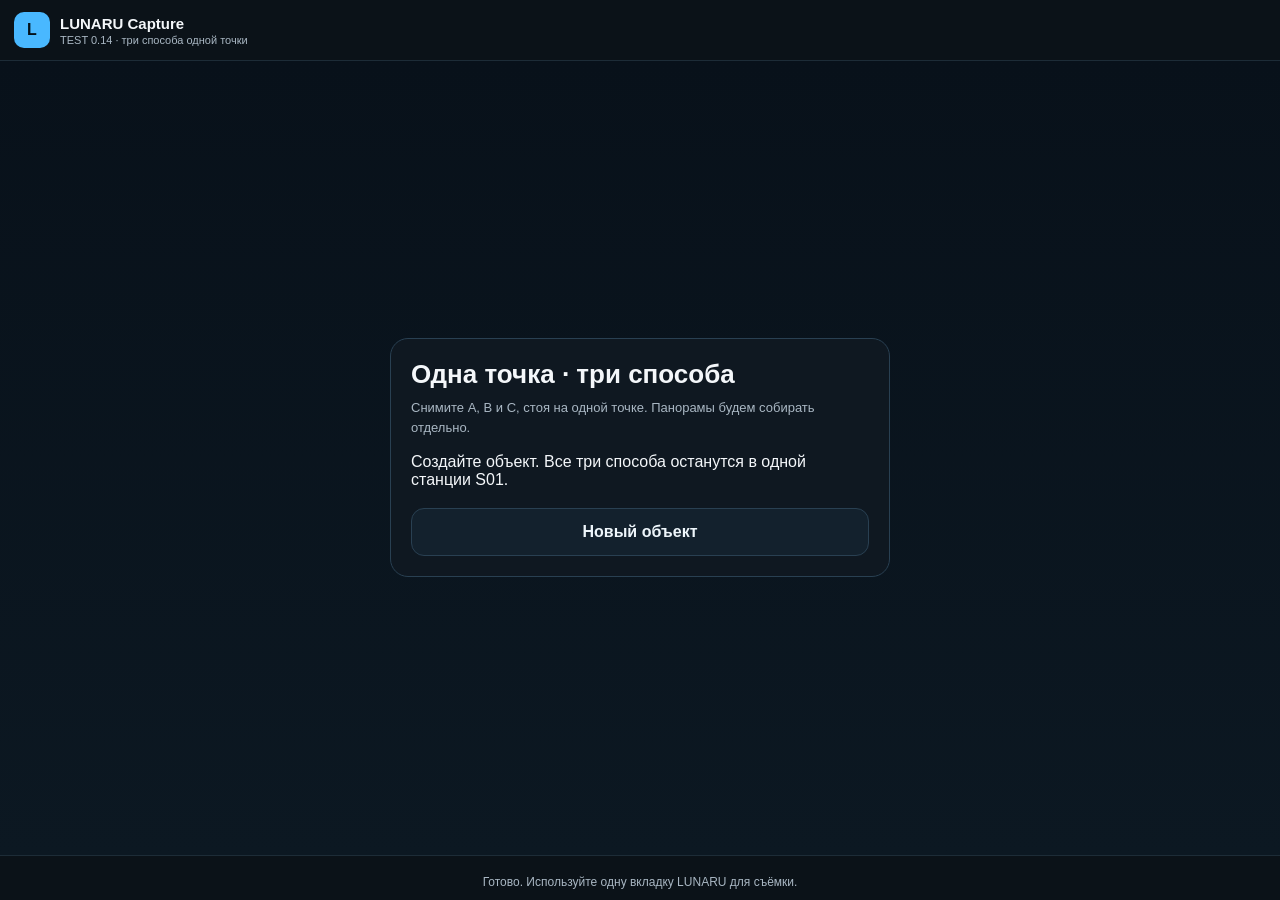
==== abc/index.html @ 3d8d5c0d "Add isolated TEST 0.14 A/B/C capture with durable originals and ZIP export Preserve the existing Cap" ====
<!doctype html><html lang="ru"><head><meta charset="utf-8"><meta name="viewport" content="width=device-width,initial-scale=1,viewport-fit=cover,user-scalable=no"><title>LUNARU Capture · TEST 0.14 · A/B/C</title><style>
:root{--bg:#05090d;--panel:#0f1821;--line:#294052;--text:#f4f7fa;--muted:#a9b7c3;--accent:#49b8ff;--ok:#59e39a}*{box-sizing:border-box}html,body{margin:0;height:100%;background:var(--bg);color:var(--text);font-family:-apple-system,BlinkMacSystemFont,"Segoe UI",Arial,sans-serif}body{overflow:hidden}button,input{font:inherit}#app{height:100%;display:grid;grid-template-rows:auto 1fr auto}header{display:flex;align-items:center;gap:10px;padding:12px 14px;background:#0b1218;border-bottom:1px solid #1d2c37}.logo{width:36px;height:36px;border-radius:10px;background:var(--accent);color:#041018;display:grid;place-items:center;font-weight:900}.brand b{display:block;font-size:15px}.brand span{display:block;font-size:11px;color:var(--muted);margin-top:2px}main{position:relative;background:#000;min-height:0}video{width:100%;height:100%;object-fit:cover;background:#000}.screen{position:absolute;inset:0;display:none;place-items:center;padding:20px;background:linear-gradient(180deg,#08111a,#0c1822);overflow:auto}.screen.active{display:grid}.card{width:min(500px,100%);background:var(--panel);border:1px solid var(--line);border-radius:18px;padding:20px}.card h1{font-size:26px;margin:0 0 8px}.card h2{font-size:20px;margin:0 0 10px}.card p{margin:0 0 16px;color:var(--muted);font-size:14px;line-height:1.45}.field{margin:12px 0}.field label{display:block;font-size:11px;color:var(--muted);margin-bottom:6px}.field input{width:100%;padding:13px 14px;border-radius:12px;border:1px solid var(--line);background:#0b141d;color:#fff;outline:none;font-weight:700}.big,.alt,.modebtn{width:100%;border-radius:13px;padding:13px 14px;font-weight:800}.big{border:0;background:var(--accent);color:#031018;font-size:17px}.alt,.modebtn{border:1px solid var(--line);background:#13212d;color:#eef6fb;margin-top:9px}.modebtn{text-align:left}.modebtn b{display:block}.modebtn span{display:block;color:var(--muted);font-size:11px;margin-top:3px}.modebtn.sel{outline:2px solid var(--accent)}.resume{border:1px solid #35556d;background:#0d1a24;border-radius:14px;padding:14px;margin:12px 0}.small{font-size:11px;color:var(--muted)}#captureUi{position:absolute;inset:0;display:none;pointer-events:none}#captureUi.active{display:block}.info{position:absolute;top:14px;left:14px;right:14px;display:flex;justify-content:space-between;gap:8px}.pill{background:rgba(7,12,17,.82);border:1px solid #33516a;border-radius:10px;padding:8px 10px;font-size:12px}.stationPill{position:absolute;top:14px;left:50%;transform:translateX(-50%)}.target{position:absolute;left:50%;top:50%;transform:translate(-50%,-50%);width:150px;height:150px;border:4px solid rgba(255,255,255,.92);border-radius:50%;box-shadow:0 0 0 1px rgba(0,0,0,.35)}.target.good{border-color:var(--ok);box-shadow:0 0 0 5px rgba(89,227,154,.2),0 0 30px rgba(89,227,154,.35)}.guide{position:absolute;left:14px;right:14px;bottom:24px;text-align:center;background:rgba(7,12,17,.84);border:1px solid #33516a;border-radius:14px;padding:12px}.guide .main{font-size:18px;font-weight:900}.guide .sub{font-size:12px;color:var(--muted);margin-top:5px}footer{padding:10px 12px calc(10px + env(safe-area-inset-bottom));background:#0b1218;border-top:1px solid #1d2c37}.actions{display:none;grid-template-columns:1fr 1fr;gap:8px}.actions.active{display:grid}.actions button{min-width:0;border:1px solid #2c4357;background:#152431;color:#eaf4fb;border-radius:10px;padding:11px 8px;font-weight:800;font-size:13px}.actions .primaryAction{background:#17384d;border-color:#3f789d}.overlayCard{position:absolute;left:12px;right:12px;top:88px;z-index:35;background:rgba(9,20,29,.96);border:1px solid #35556d;border-radius:12px;padding:9px 10px;pointer-events:auto}.overlayBtns{display:flex;gap:6px;margin-top:7px}.overlayBtns button{flex:1;border-radius:9px;padding:8px 7px;font-weight:800;font-size:12px}.stationNameLine{margin:10px 0}.stationNameLine input{width:100%;padding:11px 12px;border-radius:11px;border:1px solid var(--line);background:#0b141d;color:#fff;font-weight:700}.finishModal{display:none;position:absolute;inset:0;z-index:60;background:rgba(2,6,10,.82);place-items:center;padding:18px;pointer-events:auto}.finishModal.active{display:grid}.finishModal .box{width:min(420px,100%);background:#101b24;border:1px solid #35556d;border-radius:16px;padding:18px;text-align:center}.finishModal .box h3{margin:0 0 8px}.finishModal .box p{color:var(--muted);font-size:13px;line-height:1.45}.finishModal .box button{width:100%;margin-top:8px;border-radius:11px;padding:11px;font-weight:900}#status{font-size:11px;color:var(--muted);margin-top:8px;text-align:center;min-height:16px}#flash{position:absolute;inset:0;background:#fff;opacity:0;pointer-events:none}#flash.on{animation:f .22s ease}@keyframes f{0%{opacity:0}30%{opacity:.8}100%{opacity:0}}
</style><link rel="stylesheet" href="abc.css"></head><body><div id="app"><header><div class="logo">L</div><div class="brand"><b>LUNARU Capture</b><span>TEST 0.14 · три способа одной точки</span></div></header><main><video id="video" playsinline autoplay muted></video><canvas id="canvas" hidden></canvas>
<section id="home" class="screen active"><div class="card"><h1>Одна точка · три способа</h1><p class="small">Снимите A, B и C, стоя на одной точке. Панорамы будем собирать отдельно.</p><div id="bootStatus" role="status">Читаю сохранённые данные…</div><div id="savedObjects"></div><div id="resumeWrap" style="display:none"><div class="resume"><b>Незавершённая съёмка</b><div id="resumeText" class="small"></div></div><button id="resumeBtn" class="big">ПРОДОЛЖИТЬ СЪЁМКУ</button></div><button id="newBtn" class="alt">Новый объект</button></div></section>
<section id="newObject" class="screen"><div class="card"><h2>Новый объект</h2><div class="field"><label>Название объекта</label><input id="objectName" placeholder="Можно оставить пустым"></div><p class="small">Если название не задано, LUNARU Capture присвоит его автоматически.</p><p>Где снимаем?</p><button class="modebtn" data-mode="outdoor-gps"><b>Улица · GPS</b><span>Если координаты доступны — сохраняем автоматически</span></button><button class="modebtn" data-mode="outdoor-no-gps"><b>Улица · без GPS</b><span>Станцию можно поставить на карту позже</span></button><button class="modebtn" data-mode="indoor"><b>Помещение</b><span>GPS не требуется</span></button><button id="createBtn" class="big" disabled style="margin-top:14px">НАЧАТЬ ОБЪЕКТ</button><button id="backBtn" class="alt">Назад</button></div></section>
<section id="stationStart" class="screen"><div class="card"><h2 id="stationTitle">Станция 01</h2><p id="stationObject"></p><p id="stationMode" class="small"></p><div class="stationNameLine"><input id="stationName" placeholder="Место станции — например: Кухня (необязательно)"></div><div id="gpsLine" class="resume"></div>
<div id="compatLine" class="small" style="margin:8px 0 10px;color:#a9b7c3">Проверка камеры…</div>
<div id="methodChooser" aria-label="Способ съёмки"></div><p id="methodHelp" class="small"></p><button id="startStationBtn" class="big">НАЧАТЬ СЪЁМКУ</button><div id="storageStatus" class="small"></div><div id="exportPanel"></div><button id="changeModeBtn" class="alt">Место и GPS</button><button id="finishObjectBtn" class="alt">Завершить объект</button></div></section>


<section id="cameraReview" class="screen"><div class="card"><h2 id="reviewTitle">Камера готова</h2><p id="cameraInfo"></p><p id="photoInfo"></p><p id="sensorInfo"></p><p class="small">Стойте на той же точке. Поворачивайте телефон вокруг камеры. Объектив и зум внутри прохода не меняются.</p><button id="confirmCameraBtn" class="big">НАЧАТЬ</button><button id="cancelCameraBtn" class="alt">НАЗАД К НАБОРАМ</button></div></section><div id="captureUi">
  <div id="orientationNotice" style="display:none;position:absolute;inset:0;z-index:50;background:rgba(3,8,12,.92);place-items:center;text-align:center;padding:28px;pointer-events:none">
    <div>
      <div style="font-size:54px">↕️</div>
      <div style="font-size:22px;font-weight:900;margin-top:8px">Держите телефон вертикально</div>
      <div style="font-size:13px;color:#a9b7c3;margin-top:8px">Съёмка продолжится автоматически</div>
    </div>
  </div>

  <div style="position:absolute;top:14px;left:14px;right:14px;display:grid;grid-template-columns:1fr auto 1fr;align-items:start;gap:8px">
    <div class="pill" id="objectPill" style="justify-self:start;max-width:180px;overflow:hidden;text-overflow:ellipsis;white-space:nowrap">Объект</div>
    <div style="display:flex;flex-direction:column;align-items:center;gap:6px">
      <div class="pill" id="stationPill" style="font-weight:900">Станция 01</div>
      <div class="pill" id="gpsPill">Координаты —</div>
    </div>
    <div class="pill" id="counter" style="justify-self:end">0 / 32</div>
  </div>

  <div id="captureDetails" class="captureDetails"><span id="captureMethod"></span><span id="captureFormat"></span><span id="captureSensors"></span><span id="durableStatus"></span></div><div id="target" class="target"></div>
  <div id="directionArrow" style="position:absolute;left:50%;top:37%;transform:translate(-50%,-50%);font-size:54px;font-weight:900;text-shadow:0 2px 10px #000"></div>

  <div id="geoPrompt" class="overlayCard" style="display:none;max-width:360px;margin:0 auto;left:10px;right:10px;top:86px">
    <div id="geoPromptText" style="font-weight:900;font-size:13px">📍 Координаты появились</div>
    <div style="font-size:11px;color:#a9b7c3;margin-top:2px">Вы сейчас на улице?</div>
    <div class="overlayBtns">
      <button id="geoUseBtn" style="border:0;background:#59e39a;color:#062016">Да, использовать</button>
      <button id="geoIgnoreBtn" style="border:1px solid #35556d;background:#14222d;color:#fff">Нет</button>
    </div>
  </div>

  <div class="guide">
    <div id="guideMain" class="main">Держите телефон вертикально</div>
    <div id="guideSub" class="sub">Первое направление станет началом станции</div>
  </div>
</div>
<div id="finishStationModal" class="finishModal"><div class="box"><h3 id="finishStationTitle">Завершить станцию?</h3><p id="finishStationText"></p><button id="finishAnywayBtn" style="border:0;background:#49b8ff;color:#031018">ЗАВЕРШИТЬ И ПЕРЕЙТИ ДАЛЬШЕ</button><button id="continueStationBtn" style="border:1px solid #35556d;background:#152431;color:#fff">ДОСНЯТЬ</button></div></div><div id="flash"></div></main>
<footer><div id="actions" class="actions"><button id="retakeBtn">Переснять</button><button id="manualBtn">Снять вручную</button><button id="finishStationBtn" class="primaryAction">Завершить станцию</button><button id="modeCaptureBtn">Остановить и сохранить</button></div><div id="status" role="status" aria-live="polite">Готово к запуску</div></footer></div>
<script src="vendor/fflate.js"></script>
<script src="base-013.js"></script>
<script src="abc.js"></script>
</body></html>
---- abc/abc.css ----
.screen{align-items:start;padding:18px 14px}.card{margin:auto;flex-shrink:0}.card p,.small{font-size:13px;line-height:1.5}button{min-height:48px;touch-action:manipulation;cursor:pointer}button:disabled{opacity:.5;cursor:default}button:focus-visible,input:focus-visible{outline:3px solid #fff;outline-offset:2px}.method{display:block;width:100%;text-align:left;border:1px solid var(--line);border-radius:12px;background:#122330;color:var(--text);padding:12px;margin:8px 0}.method[aria-pressed=true]{outline:2px solid var(--accent);background:#18374b}.method b,.method span{display:block}.method span{font-size:12px;color:#c2ced7;margin-top:5px}.exportSet{border-top:1px solid var(--line);padding:12px 0;margin-top:10px}.exportSet strong,.exportSet small{display:block;overflow-wrap:anywhere}.exportSet small{color:var(--muted);line-height:1.5;margin-top:5px}.exportSet button{font-size:14px}#exportPanel{margin-bottom:16px}#storageStatus{padding:10px 0;color:#c2ced7}#status{font-size:12px;line-height:1.35;overflow-wrap:anywhere}.error{color:#ffc3a1!important}.captureDetails{position:absolute;top:92px;left:12px;right:12px;display:flex;flex-direction:column;gap:3px;background:#07111bda;border-radius:10px;padding:9px 12px;font-size:12px}.captureDetails span:first-child{font-weight:800;color:#7bd0ff}#durableStatus{color:#a9edc7}.guide{bottom:12px}.guide .sub{font-size:13px}#target{width:116px;height:116px;top:55%}#directionArrow{top:42%!important}.actions button{font-size:13px;min-height:50px}#cameraInfo{font-size:17px;color:#fff;font-weight:700}#photoInfo,#sensorInfo{border-left:3px solid var(--accent);padding-left:10px}#video{object-fit:contain}#bootStatus{margin:10px 0}#savedObjects button{text-align:left;font-weight:500}#savedObjects button b{display:block}#resumeWrap{display:none!important}#orientationNotice{pointer-events:auto!important}#geoPrompt{top:190px!important}#finishStationModal{overflow:auto}#finishStationModal .box{margin:auto}#captureUi .pill{font-size:11px;padding:7px}#cameraReview .card{max-width:540px}.reviewPreview{width:100%;height:140px;object-fit:contain;margin-bottom:12px;border-radius:10px}.downloadReady{color:#9af0bd!important}#methodHelp{margin:12px 0;color:#d0dce6}#finishObjectBtn{margin-bottom:8px}#stationName{min-height:48px}@media(max-height:700px){header{padding:7px 12px}.screen{padding:10px}.card{padding:16px}.captureDetails{top:77px;padding:6px 9px;font-size:11px}.guide{padding:8px;bottom:7px}.guide .main{font-size:16px}.guide .sub{font-size:12px}#target{width:90px;height:90px;top:56%}.actions button{min-height:46px;padding:9px 6px}footer{padding:7px 10px}.info{top:7px}}
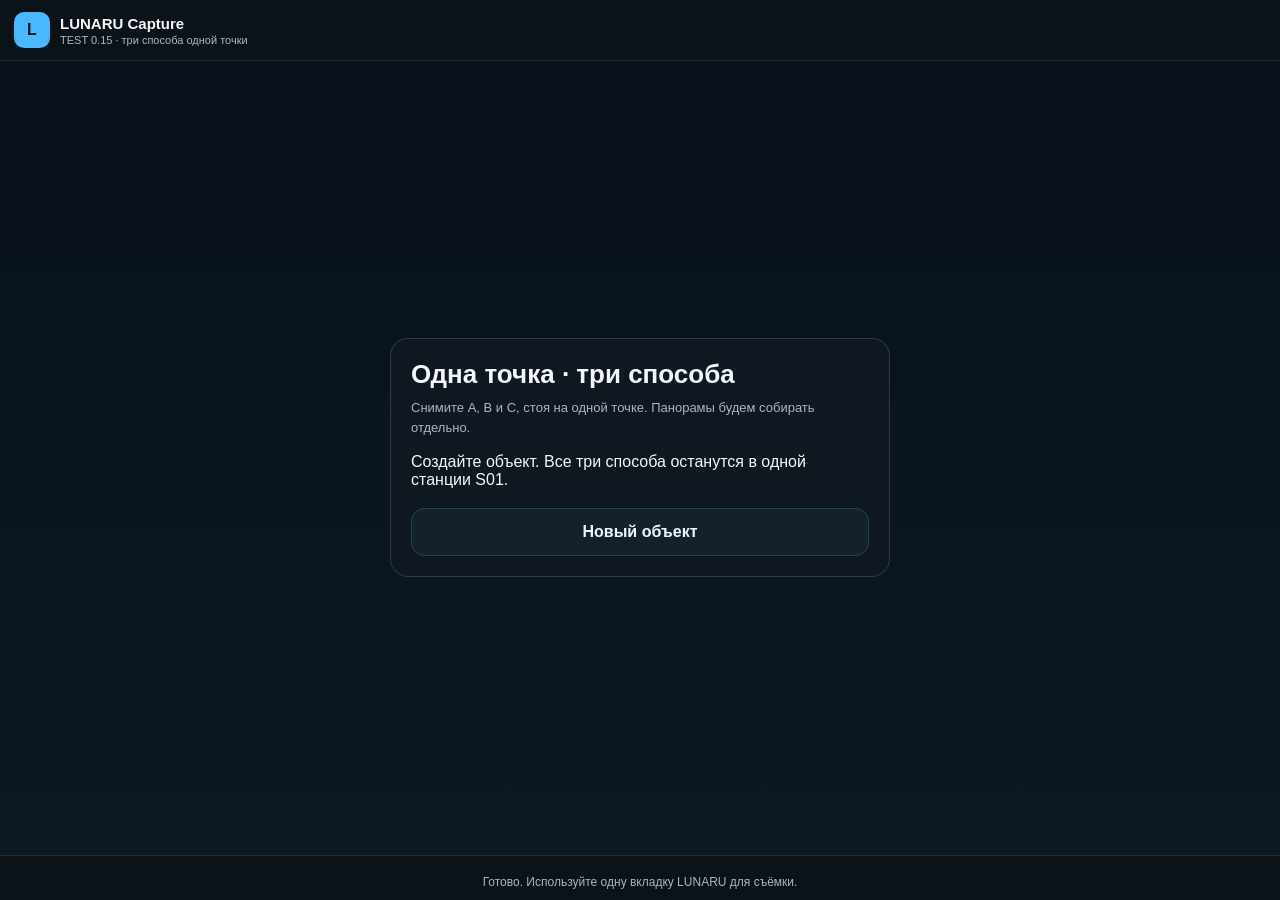
==== commit 9fc2689c: "Fix mobile recording startup and stabilize guided capture in TEST 0.15 Validate a recorded and decod" ====
--- a/abc/index.html
+++ b/abc/index.html
@@ -1,6 +1,6 @@
-<!doctype html><html lang="ru"><head><meta charset="utf-8"><meta name="viewport" content="width=device-width,initial-scale=1,viewport-fit=cover,user-scalable=no"><title>LUNARU Capture · TEST 0.14 · A/B/C</title><style>
+<!doctype html><html lang="ru"><head><meta charset="utf-8"><meta name="viewport" content="width=device-width,initial-scale=1,viewport-fit=cover,user-scalable=no"><title>LUNARU Capture · TEST 0.15 · A/B/C</title><style>
 :root{--bg:#05090d;--panel:#0f1821;--line:#294052;--text:#f4f7fa;--muted:#a9b7c3;--accent:#49b8ff;--ok:#59e39a}*{box-sizing:border-box}html,body{margin:0;height:100%;background:var(--bg);color:var(--text);font-family:-apple-system,BlinkMacSystemFont,"Segoe UI",Arial,sans-serif}body{overflow:hidden}button,input{font:inherit}#app{height:100%;display:grid;grid-template-rows:auto 1fr auto}header{display:flex;align-items:center;gap:10px;padding:12px 14px;background:#0b1218;border-bottom:1px solid #1d2c37}.logo{width:36px;height:36px;border-radius:10px;background:var(--accent);color:#041018;display:grid;place-items:center;font-weight:900}.brand b{display:block;font-size:15px}.brand span{display:block;font-size:11px;color:var(--muted);margin-top:2px}main{position:relative;background:#000;min-height:0}video{width:100%;height:100%;object-fit:cover;background:#000}.screen{position:absolute;inset:0;display:none;place-items:center;padding:20px;background:linear-gradient(180deg,#08111a,#0c1822);overflow:auto}.screen.active{display:grid}.card{width:min(500px,100%);background:var(--panel);border:1px solid var(--line);border-radius:18px;padding:20px}.card h1{font-size:26px;margin:0 0 8px}.card h2{font-size:20px;margin:0 0 10px}.card p{margin:0 0 16px;color:var(--muted);font-size:14px;line-height:1.45}.field{margin:12px 0}.field label{display:block;font-size:11px;color:var(--muted);margin-bottom:6px}.field input{width:100%;padding:13px 14px;border-radius:12px;border:1px solid var(--line);background:#0b141d;color:#fff;outline:none;font-weight:700}.big,.alt,.modebtn{width:100%;border-radius:13px;padding:13px 14px;font-weight:800}.big{border:0;background:var(--accent);color:#031018;font-size:17px}.alt,.modebtn{border:1px solid var(--line);background:#13212d;color:#eef6fb;margin-top:9px}.modebtn{text-align:left}.modebtn b{display:block}.modebtn span{display:block;color:var(--muted);font-size:11px;margin-top:3px}.modebtn.sel{outline:2px solid var(--accent)}.resume{border:1px solid #35556d;background:#0d1a24;border-radius:14px;padding:14px;margin:12px 0}.small{font-size:11px;color:var(--muted)}#captureUi{position:absolute;inset:0;display:none;pointer-events:none}#captureUi.active{display:block}.info{position:absolute;top:14px;left:14px;right:14px;display:flex;justify-content:space-between;gap:8px}.pill{background:rgba(7,12,17,.82);border:1px solid #33516a;border-radius:10px;padding:8px 10px;font-size:12px}.stationPill{position:absolute;top:14px;left:50%;transform:translateX(-50%)}.target{position:absolute;left:50%;top:50%;transform:translate(-50%,-50%);width:150px;height:150px;border:4px solid rgba(255,255,255,.92);border-radius:50%;box-shadow:0 0 0 1px rgba(0,0,0,.35)}.target.good{border-color:var(--ok);box-shadow:0 0 0 5px rgba(89,227,154,.2),0 0 30px rgba(89,227,154,.35)}.guide{position:absolute;left:14px;right:14px;bottom:24px;text-align:center;background:rgba(7,12,17,.84);border:1px solid #33516a;border-radius:14px;padding:12px}.guide .main{font-size:18px;font-weight:900}.guide .sub{font-size:12px;color:var(--muted);margin-top:5px}footer{padding:10px 12px calc(10px + env(safe-area-inset-bottom));background:#0b1218;border-top:1px solid #1d2c37}.actions{display:none;grid-template-columns:1fr 1fr;gap:8px}.actions.active{display:grid}.actions button{min-width:0;border:1px solid #2c4357;background:#152431;color:#eaf4fb;border-radius:10px;padding:11px 8px;font-weight:800;font-size:13px}.actions .primaryAction{background:#17384d;border-color:#3f789d}.overlayCard{position:absolute;left:12px;right:12px;top:88px;z-index:35;background:rgba(9,20,29,.96);border:1px solid #35556d;border-radius:12px;padding:9px 10px;pointer-events:auto}.overlayBtns{display:flex;gap:6px;margin-top:7px}.overlayBtns button{flex:1;border-radius:9px;padding:8px 7px;font-weight:800;font-size:12px}.stationNameLine{margin:10px 0}.stationNameLine input{width:100%;padding:11px 12px;border-radius:11px;border:1px solid var(--line);background:#0b141d;color:#fff;font-weight:700}.finishModal{display:none;position:absolute;inset:0;z-index:60;background:rgba(2,6,10,.82);place-items:center;padding:18px;pointer-events:auto}.finishModal.active{display:grid}.finishModal .box{width:min(420px,100%);background:#101b24;border:1px solid #35556d;border-radius:16px;padding:18px;text-align:center}.finishModal .box h3{margin:0 0 8px}.finishModal .box p{color:var(--muted);font-size:13px;line-height:1.45}.finishModal .box button{width:100%;margin-top:8px;border-radius:11px;padding:11px;font-weight:900}#status{font-size:11px;color:var(--muted);margin-top:8px;text-align:center;min-height:16px}#flash{position:absolute;inset:0;background:#fff;opacity:0;pointer-events:none}#flash.on{animation:f .22s ease}@keyframes f{0%{opacity:0}30%{opacity:.8}100%{opacity:0}}
-</style><link rel="stylesheet" href="abc.css"></head><body><div id="app"><header><div class="logo">L</div><div class="brand"><b>LUNARU Capture</b><span>TEST 0.14 · три способа одной точки</span></div></header><main><video id="video" playsinline autoplay muted></video><canvas id="canvas" hidden></canvas>
+</style><link rel="stylesheet" href="abc.css?v=0.15.0"></head><body><div id="app"><header><div class="logo">L</div><div class="brand"><b>LUNARU Capture</b><span>TEST 0.15 · три способа одной точки</span></div></header><main><video id="video" playsinline autoplay muted></video><canvas id="canvas" hidden></canvas>
 <section id="home" class="screen active"><div class="card"><h1>Одна точка · три способа</h1><p class="small">Снимите A, B и C, стоя на одной точке. Панорамы будем собирать отдельно.</p><div id="bootStatus" role="status">Читаю сохранённые данные…</div><div id="savedObjects"></div><div id="resumeWrap" style="display:none"><div class="resume"><b>Незавершённая съёмка</b><div id="resumeText" class="small"></div></div><button id="resumeBtn" class="big">ПРОДОЛЖИТЬ СЪЁМКУ</button></div><button id="newBtn" class="alt">Новый объект</button></div></section>
 <section id="newObject" class="screen"><div class="card"><h2>Новый объект</h2><div class="field"><label>Название объекта</label><input id="objectName" placeholder="Можно оставить пустым"></div><p class="small">Если название не задано, LUNARU Capture присвоит его автоматически.</p><p>Где снимаем?</p><button class="modebtn" data-mode="outdoor-gps"><b>Улица · GPS</b><span>Если координаты доступны — сохраняем автоматически</span></button><button class="modebtn" data-mode="outdoor-no-gps"><b>Улица · без GPS</b><span>Станцию можно поставить на карту позже</span></button><button class="modebtn" data-mode="indoor"><b>Помещение</b><span>GPS не требуется</span></button><button id="createBtn" class="big" disabled style="margin-top:14px">НАЧАТЬ ОБЪЕКТ</button><button id="backBtn" class="alt">Назад</button></div></section>
 <section id="stationStart" class="screen"><div class="card"><h2 id="stationTitle">Станция 01</h2><p id="stationObject"></p><p id="stationMode" class="small"></p><div class="stationNameLine"><input id="stationName" placeholder="Место станции — например: Кухня (необязательно)"></div><div id="gpsLine" class="resume"></div>
@@ -8,7 +8,7 @@
 <div id="methodChooser" aria-label="Способ съёмки"></div><p id="methodHelp" class="small"></p><button id="startStationBtn" class="big">НАЧАТЬ СЪЁМКУ</button><div id="storageStatus" class="small"></div><div id="exportPanel"></div><button id="changeModeBtn" class="alt">Место и GPS</button><button id="finishObjectBtn" class="alt">Завершить объект</button></div></section>
 
 
-<section id="cameraReview" class="screen"><div class="card"><h2 id="reviewTitle">Камера готова</h2><p id="cameraInfo"></p><p id="photoInfo"></p><p id="sensorInfo"></p><p class="small">Стойте на той же точке. Поворачивайте телефон вокруг камеры. Объектив и зум внутри прохода не меняются.</p><button id="confirmCameraBtn" class="big">НАЧАТЬ</button><button id="cancelCameraBtn" class="alt">НАЗАД К НАБОРАМ</button></div></section><div id="captureUi">
+<section id="cameraReview" class="screen"><div class="card"><h2 id="reviewTitle">Камера готова</h2><p id="cameraInfo"></p><p id="photoInfo"></p><p id="sensorInfo"></p><button id="sensorReviewBtn" class="alt" hidden>РАЗРЕШИТЬ ДАТЧИКИ</button><p class="small">Стойте на той же точке. Поворачивайте телефон вокруг камеры. Объектив и зум внутри прохода не меняются.</p><button id="confirmCameraBtn" class="big">НАЧАТЬ</button><button id="cancelCameraBtn" class="alt">НАЗАД К НАБОРАМ</button></div></section><section id="videoReview" class="screen"><div class="card"><h2>Сохранённое видео</h2><p id="videoReviewInfo"></p><video id="savedVideo" controls playsinline preload="metadata"></video><p id="playbackStatus" role="status">Нажмите ▶ для проверки.</p><button id="closeVideoReviewBtn" class="alt">К НАБОРАМ</button></div></section><div id="captureUi">
   <div id="orientationNotice" style="display:none;position:absolute;inset:0;z-index:50;background:rgba(3,8,12,.92);place-items:center;text-align:center;padding:28px;pointer-events:none">
     <div>
       <div style="font-size:54px">↕️</div>
@@ -26,7 +26,7 @@
     <div class="pill" id="counter" style="justify-self:end">0 / 32</div>
   </div>
 
-  <div id="captureDetails" class="captureDetails"><span id="captureMethod"></span><span id="captureFormat"></span><span id="captureSensors"></span><span id="durableStatus"></span></div><div id="target" class="target"></div>
+  <div id="captureDetails" class="captureDetails"><span id="captureMethod"></span><span id="captureFormat"></span><span id="captureSensors"></span><button id="sensorCaptureBtn" hidden>Разрешить датчики</button><span id="durableStatus"></span></div><div id="target" class="target"></div>
   <div id="directionArrow" style="position:absolute;left:50%;top:37%;transform:translate(-50%,-50%);font-size:54px;font-weight:900;text-shadow:0 2px 10px #000"></div>
 
   <div id="geoPrompt" class="overlayCard" style="display:none;max-width:360px;margin:0 auto;left:10px;right:10px;top:86px">
@@ -47,5 +47,6 @@
 <footer><div id="actions" class="actions"><button id="retakeBtn">Переснять</button><button id="manualBtn">Снять вручную</button><button id="finishStationBtn" class="primaryAction">Завершить станцию</button><button id="modeCaptureBtn">Остановить и сохранить</button></div><div id="status" role="status" aria-live="polite">Готово к запуску</div></footer></div>
 <script src="vendor/fflate.js"></script>
 <script src="base-013.js"></script>
-<script src="abc.js"></script>
+<script src="capture-support.js?v=0.15.0"></script>
+<script src="abc.js?v=0.15.0"></script>
 </body></html>
--- a/abc/abc.css
+++ b/abc/abc.css
@@ -1 +1,3 @@
 .screen{align-items:start;padding:18px 14px}.card{margin:auto;flex-shrink:0}.card p,.small{font-size:13px;line-height:1.5}button{min-height:48px;touch-action:manipulation;cursor:pointer}button:disabled{opacity:.5;cursor:default}button:focus-visible,input:focus-visible{outline:3px solid #fff;outline-offset:2px}.method{display:block;width:100%;text-align:left;border:1px solid var(--line);border-radius:12px;background:#122330;color:var(--text);padding:12px;margin:8px 0}.method[aria-pressed=true]{outline:2px solid var(--accent);background:#18374b}.method b,.method span{display:block}.method span{font-size:12px;color:#c2ced7;margin-top:5px}.exportSet{border-top:1px solid var(--line);padding:12px 0;margin-top:10px}.exportSet strong,.exportSet small{display:block;overflow-wrap:anywhere}.exportSet small{color:var(--muted);line-height:1.5;margin-top:5px}.exportSet button{font-size:14px}#exportPanel{margin-bottom:16px}#storageStatus{padding:10px 0;color:#c2ced7}#status{font-size:12px;line-height:1.35;overflow-wrap:anywhere}.error{color:#ffc3a1!important}.captureDetails{position:absolute;top:92px;left:12px;right:12px;display:flex;flex-direction:column;gap:3px;background:#07111bda;border-radius:10px;padding:9px 12px;font-size:12px}.captureDetails span:first-child{font-weight:800;color:#7bd0ff}#durableStatus{color:#a9edc7}.guide{bottom:12px}.guide .sub{font-size:13px}#target{width:116px;height:116px;top:55%}#directionArrow{top:42%!important}.actions button{font-size:13px;min-height:50px}#cameraInfo{font-size:17px;color:#fff;font-weight:700}#photoInfo,#sensorInfo{border-left:3px solid var(--accent);padding-left:10px}#video{object-fit:contain}#bootStatus{margin:10px 0}#savedObjects button{text-align:left;font-weight:500}#savedObjects button b{display:block}#resumeWrap{display:none!important}#orientationNotice{pointer-events:auto!important}#geoPrompt{top:190px!important}#finishStationModal{overflow:auto}#finishStationModal .box{margin:auto}#captureUi .pill{font-size:11px;padding:7px}#cameraReview .card{max-width:540px}.reviewPreview{width:100%;height:140px;object-fit:contain;margin-bottom:12px;border-radius:10px}.downloadReady{color:#9af0bd!important}#methodHelp{margin:12px 0;color:#d0dce6}#finishObjectBtn{margin-bottom:8px}#stationName{min-height:48px}@media(max-height:700px){header{padding:7px 12px}.screen{padding:10px}.card{padding:16px}.captureDetails{top:77px;padding:6px 9px;font-size:11px}.guide{padding:8px;bottom:7px}.guide .main{font-size:16px}.guide .sub{font-size:12px}#target{width:90px;height:90px;top:56%}.actions button{min-height:46px;padding:9px 6px}footer{padding:7px 10px}.info{top:7px}}
+
+[hidden]{display:none!important}#sensorCaptureBtn{pointer-events:auto;align-self:flex-start;font-size:12px;min-height:40px;border:1px solid #49718c;border-radius:8px;background:#17384d;color:#fff;padding:6px 10px}#savedVideo{width:100%;height:auto;max-height:45vh;background:#000}#playbackStatus{margin-top:12px}#counter{white-space:nowrap}
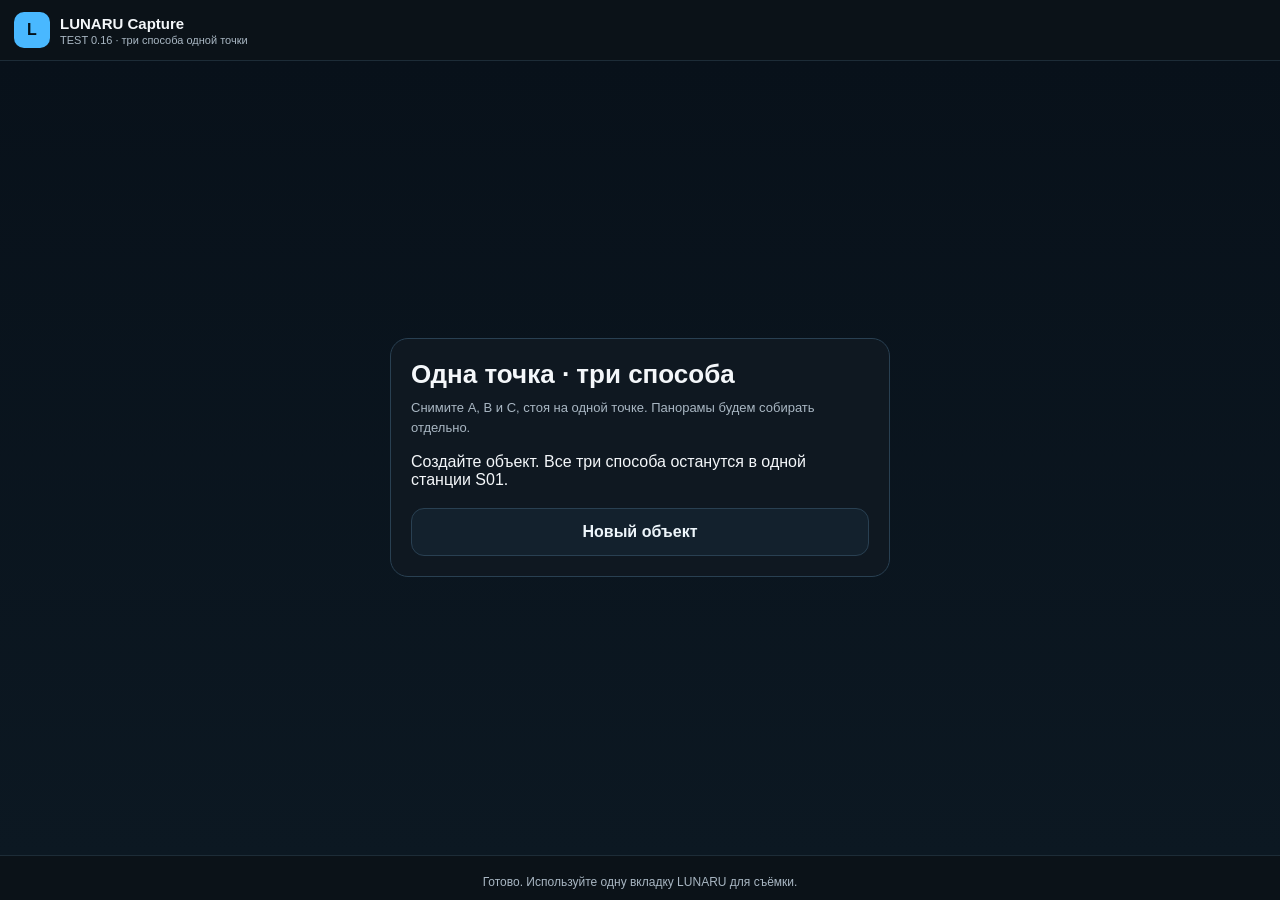
==== commit accce583: "Fix optical camera guidance and verify recording frame rate in TEST 0.16" ====
--- a/abc/index.html
+++ b/abc/index.html
@@ -1,6 +1,6 @@
-<!doctype html><html lang="ru"><head><meta charset="utf-8"><meta name="viewport" content="width=device-width,initial-scale=1,viewport-fit=cover,user-scalable=no"><title>LUNARU Capture · TEST 0.15 · A/B/C</title><style>
+<!doctype html><html lang="ru"><head><meta charset="utf-8"><meta name="viewport" content="width=device-width,initial-scale=1,viewport-fit=cover,user-scalable=no"><title>LUNARU Capture · TEST 0.16 · A/B/C</title><style>
 :root{--bg:#05090d;--panel:#0f1821;--line:#294052;--text:#f4f7fa;--muted:#a9b7c3;--accent:#49b8ff;--ok:#59e39a}*{box-sizing:border-box}html,body{margin:0;height:100%;background:var(--bg);color:var(--text);font-family:-apple-system,BlinkMacSystemFont,"Segoe UI",Arial,sans-serif}body{overflow:hidden}button,input{font:inherit}#app{height:100%;display:grid;grid-template-rows:auto 1fr auto}header{display:flex;align-items:center;gap:10px;padding:12px 14px;background:#0b1218;border-bottom:1px solid #1d2c37}.logo{width:36px;height:36px;border-radius:10px;background:var(--accent);color:#041018;display:grid;place-items:center;font-weight:900}.brand b{display:block;font-size:15px}.brand span{display:block;font-size:11px;color:var(--muted);margin-top:2px}main{position:relative;background:#000;min-height:0}video{width:100%;height:100%;object-fit:cover;background:#000}.screen{position:absolute;inset:0;display:none;place-items:center;padding:20px;background:linear-gradient(180deg,#08111a,#0c1822);overflow:auto}.screen.active{display:grid}.card{width:min(500px,100%);background:var(--panel);border:1px solid var(--line);border-radius:18px;padding:20px}.card h1{font-size:26px;margin:0 0 8px}.card h2{font-size:20px;margin:0 0 10px}.card p{margin:0 0 16px;color:var(--muted);font-size:14px;line-height:1.45}.field{margin:12px 0}.field label{display:block;font-size:11px;color:var(--muted);margin-bottom:6px}.field input{width:100%;padding:13px 14px;border-radius:12px;border:1px solid var(--line);background:#0b141d;color:#fff;outline:none;font-weight:700}.big,.alt,.modebtn{width:100%;border-radius:13px;padding:13px 14px;font-weight:800}.big{border:0;background:var(--accent);color:#031018;font-size:17px}.alt,.modebtn{border:1px solid var(--line);background:#13212d;color:#eef6fb;margin-top:9px}.modebtn{text-align:left}.modebtn b{display:block}.modebtn span{display:block;color:var(--muted);font-size:11px;margin-top:3px}.modebtn.sel{outline:2px solid var(--accent)}.resume{border:1px solid #35556d;background:#0d1a24;border-radius:14px;padding:14px;margin:12px 0}.small{font-size:11px;color:var(--muted)}#captureUi{position:absolute;inset:0;display:none;pointer-events:none}#captureUi.active{display:block}.info{position:absolute;top:14px;left:14px;right:14px;display:flex;justify-content:space-between;gap:8px}.pill{background:rgba(7,12,17,.82);border:1px solid #33516a;border-radius:10px;padding:8px 10px;font-size:12px}.stationPill{position:absolute;top:14px;left:50%;transform:translateX(-50%)}.target{position:absolute;left:50%;top:50%;transform:translate(-50%,-50%);width:150px;height:150px;border:4px solid rgba(255,255,255,.92);border-radius:50%;box-shadow:0 0 0 1px rgba(0,0,0,.35)}.target.good{border-color:var(--ok);box-shadow:0 0 0 5px rgba(89,227,154,.2),0 0 30px rgba(89,227,154,.35)}.guide{position:absolute;left:14px;right:14px;bottom:24px;text-align:center;background:rgba(7,12,17,.84);border:1px solid #33516a;border-radius:14px;padding:12px}.guide .main{font-size:18px;font-weight:900}.guide .sub{font-size:12px;color:var(--muted);margin-top:5px}footer{padding:10px 12px calc(10px + env(safe-area-inset-bottom));background:#0b1218;border-top:1px solid #1d2c37}.actions{display:none;grid-template-columns:1fr 1fr;gap:8px}.actions.active{display:grid}.actions button{min-width:0;border:1px solid #2c4357;background:#152431;color:#eaf4fb;border-radius:10px;padding:11px 8px;font-weight:800;font-size:13px}.actions .primaryAction{background:#17384d;border-color:#3f789d}.overlayCard{position:absolute;left:12px;right:12px;top:88px;z-index:35;background:rgba(9,20,29,.96);border:1px solid #35556d;border-radius:12px;padding:9px 10px;pointer-events:auto}.overlayBtns{display:flex;gap:6px;margin-top:7px}.overlayBtns button{flex:1;border-radius:9px;padding:8px 7px;font-weight:800;font-size:12px}.stationNameLine{margin:10px 0}.stationNameLine input{width:100%;padding:11px 12px;border-radius:11px;border:1px solid var(--line);background:#0b141d;color:#fff;font-weight:700}.finishModal{display:none;position:absolute;inset:0;z-index:60;background:rgba(2,6,10,.82);place-items:center;padding:18px;pointer-events:auto}.finishModal.active{display:grid}.finishModal .box{width:min(420px,100%);background:#101b24;border:1px solid #35556d;border-radius:16px;padding:18px;text-align:center}.finishModal .box h3{margin:0 0 8px}.finishModal .box p{color:var(--muted);font-size:13px;line-height:1.45}.finishModal .box button{width:100%;margin-top:8px;border-radius:11px;padding:11px;font-weight:900}#status{font-size:11px;color:var(--muted);margin-top:8px;text-align:center;min-height:16px}#flash{position:absolute;inset:0;background:#fff;opacity:0;pointer-events:none}#flash.on{animation:f .22s ease}@keyframes f{0%{opacity:0}30%{opacity:.8}100%{opacity:0}}
-</style><link rel="stylesheet" href="abc.css?v=0.15.0"></head><body><div id="app"><header><div class="logo">L</div><div class="brand"><b>LUNARU Capture</b><span>TEST 0.15 · три способа одной точки</span></div></header><main><video id="video" playsinline autoplay muted></video><canvas id="canvas" hidden></canvas>
+</style><link rel="stylesheet" href="abc.css?v=0.16.0"></head><body><div id="app"><header><div class="logo">L</div><div class="brand"><b>LUNARU Capture</b><span>TEST 0.16 · три способа одной точки</span></div></header><main><video id="video" playsinline autoplay muted></video><canvas id="canvas" hidden></canvas>
 <section id="home" class="screen active"><div class="card"><h1>Одна точка · три способа</h1><p class="small">Снимите A, B и C, стоя на одной точке. Панорамы будем собирать отдельно.</p><div id="bootStatus" role="status">Читаю сохранённые данные…</div><div id="savedObjects"></div><div id="resumeWrap" style="display:none"><div class="resume"><b>Незавершённая съёмка</b><div id="resumeText" class="small"></div></div><button id="resumeBtn" class="big">ПРОДОЛЖИТЬ СЪЁМКУ</button></div><button id="newBtn" class="alt">Новый объект</button></div></section>
 <section id="newObject" class="screen"><div class="card"><h2>Новый объект</h2><div class="field"><label>Название объекта</label><input id="objectName" placeholder="Можно оставить пустым"></div><p class="small">Если название не задано, LUNARU Capture присвоит его автоматически.</p><p>Где снимаем?</p><button class="modebtn" data-mode="outdoor-gps"><b>Улица · GPS</b><span>Если координаты доступны — сохраняем автоматически</span></button><button class="modebtn" data-mode="outdoor-no-gps"><b>Улица · без GPS</b><span>Станцию можно поставить на карту позже</span></button><button class="modebtn" data-mode="indoor"><b>Помещение</b><span>GPS не требуется</span></button><button id="createBtn" class="big" disabled style="margin-top:14px">НАЧАТЬ ОБЪЕКТ</button><button id="backBtn" class="alt">Назад</button></div></section>
 <section id="stationStart" class="screen"><div class="card"><h2 id="stationTitle">Станция 01</h2><p id="stationObject"></p><p id="stationMode" class="small"></p><div class="stationNameLine"><input id="stationName" placeholder="Место станции — например: Кухня (необязательно)"></div><div id="gpsLine" class="resume"></div>
@@ -26,7 +26,8 @@
     <div class="pill" id="counter" style="justify-self:end">0 / 32</div>
   </div>
 
-  <div id="captureDetails" class="captureDetails"><span id="captureMethod"></span><span id="captureFormat"></span><span id="captureSensors"></span><button id="sensorCaptureBtn" hidden>Разрешить датчики</button><span id="durableStatus"></span></div><div id="target" class="target"></div>
+  <div id="captureDetails" class="captureDetails"><span id="captureMethod"></span><span id="captureFormat"></span><span id="captureSensors"></span><button id="sensorCaptureBtn" hidden>Разрешить датчики</button><span id="durableStatus"></span></div>
+  <div id="aimArea"><div id="target" class="target"><span id="aimCross">+</span><svg viewBox="0 0 110 110"><circle id="aimProgress" cx="55" cy="55" r="50"/></svg></div><div id="aimDot" hidden></div></div>
   <div id="directionArrow" style="position:absolute;left:50%;top:37%;transform:translate(-50%,-50%);font-size:54px;font-weight:900;text-shadow:0 2px 10px #000"></div>
 
   <div id="geoPrompt" class="overlayCard" style="display:none;max-width:360px;margin:0 auto;left:10px;right:10px;top:86px">
@@ -47,6 +48,6 @@
 <footer><div id="actions" class="actions"><button id="retakeBtn">Переснять</button><button id="manualBtn">Снять вручную</button><button id="finishStationBtn" class="primaryAction">Завершить станцию</button><button id="modeCaptureBtn">Остановить и сохранить</button></div><div id="status" role="status" aria-live="polite">Готово к запуску</div></footer></div>
 <script src="vendor/fflate.js"></script>
 <script src="base-013.js"></script>
-<script src="capture-support.js?v=0.15.0"></script>
-<script src="abc.js?v=0.15.0"></script>
+<script src="capture-support.js?v=0.16.0"></script>
+<script src="abc.js?v=0.16.0"></script>
 </body></html>
--- a/abc/abc.css
+++ b/abc/abc.css
@@ -1,3 +1,4 @@
 .screen{align-items:start;padding:18px 14px}.card{margin:auto;flex-shrink:0}.card p,.small{font-size:13px;line-height:1.5}button{min-height:48px;touch-action:manipulation;cursor:pointer}button:disabled{opacity:.5;cursor:default}button:focus-visible,input:focus-visible{outline:3px solid #fff;outline-offset:2px}.method{display:block;width:100%;text-align:left;border:1px solid var(--line);border-radius:12px;background:#122330;color:var(--text);padding:12px;margin:8px 0}.method[aria-pressed=true]{outline:2px solid var(--accent);background:#18374b}.method b,.method span{display:block}.method span{font-size:12px;color:#c2ced7;margin-top:5px}.exportSet{border-top:1px solid var(--line);padding:12px 0;margin-top:10px}.exportSet strong,.exportSet small{display:block;overflow-wrap:anywhere}.exportSet small{color:var(--muted);line-height:1.5;margin-top:5px}.exportSet button{font-size:14px}#exportPanel{margin-bottom:16px}#storageStatus{padding:10px 0;color:#c2ced7}#status{font-size:12px;line-height:1.35;overflow-wrap:anywhere}.error{color:#ffc3a1!important}.captureDetails{position:absolute;top:92px;left:12px;right:12px;display:flex;flex-direction:column;gap:3px;background:#07111bda;border-radius:10px;padding:9px 12px;font-size:12px}.captureDetails span:first-child{font-weight:800;color:#7bd0ff}#durableStatus{color:#a9edc7}.guide{bottom:12px}.guide .sub{font-size:13px}#target{width:116px;height:116px;top:55%}#directionArrow{top:42%!important}.actions button{font-size:13px;min-height:50px}#cameraInfo{font-size:17px;color:#fff;font-weight:700}#photoInfo,#sensorInfo{border-left:3px solid var(--accent);padding-left:10px}#video{object-fit:contain}#bootStatus{margin:10px 0}#savedObjects button{text-align:left;font-weight:500}#savedObjects button b{display:block}#resumeWrap{display:none!important}#orientationNotice{pointer-events:auto!important}#geoPrompt{top:190px!important}#finishStationModal{overflow:auto}#finishStationModal .box{margin:auto}#captureUi .pill{font-size:11px;padding:7px}#cameraReview .card{max-width:540px}.reviewPreview{width:100%;height:140px;object-fit:contain;margin-bottom:12px;border-radius:10px}.downloadReady{color:#9af0bd!important}#methodHelp{margin:12px 0;color:#d0dce6}#finishObjectBtn{margin-bottom:8px}#stationName{min-height:48px}@media(max-height:700px){header{padding:7px 12px}.screen{padding:10px}.card{padding:16px}.captureDetails{top:77px;padding:6px 9px;font-size:11px}.guide{padding:8px;bottom:7px}.guide .main{font-size:16px}.guide .sub{font-size:12px}#target{width:90px;height:90px;top:56%}.actions button{min-height:46px;padding:9px 6px}footer{padding:7px 10px}.info{top:7px}}
 
 [hidden]{display:none!important}#sensorCaptureBtn{pointer-events:auto;align-self:flex-start;font-size:12px;min-height:40px;border:1px solid #49718c;border-radius:8px;background:#17384d;color:#fff;padding:6px 10px}#savedVideo{width:100%;height:auto;max-height:45vh;background:#000}#playbackStatus{margin-top:12px}#counter{white-space:nowrap}
+#directionArrow,#geoPrompt{display:none!important}#aimArea{position:absolute;inset:150px 12px;pointer-events:none}#aimArea #target{top:50%;width:104px;height:104px;border-width:2px;display:grid;place-items:center}#aimCross{font-size:40px;font-weight:300;text-shadow:0 1px 4px #000}#aimDot{position:absolute;left:50%;top:50%;transform:translate(-50%,-50%);width:30px;height:30px;border:3px solid #fff;border-radius:50%;background:#49b8ffbb;box-shadow:0 1px 7px #000}#aimDot.good{background:#59e39acc}#target svg{position:absolute;inset:-6px;width:calc(100% + 12px);height:calc(100% + 12px);transform:rotate(-90deg)}#aimProgress{fill:none;stroke:#59e39a;stroke-width:5;stroke-dasharray:314;stroke-dashoffset:314}.captureDetails{top:62px;max-height:112px;overflow:auto;pointer-events:auto;font-size:11px;padding:6px 9px}.guide{max-height:100px;overflow:auto}#durableStatus{font-size:10px}@media(max-height:740px){.captureDetails{top:54px;max-height:82px;font-size:10px}#aimArea{top:135px;bottom:135px}#aimArea #target{width:76px;height:76px}.guide{max-height:84px}.guide .main{font-size:15px}.guide .sub{font-size:11px}}
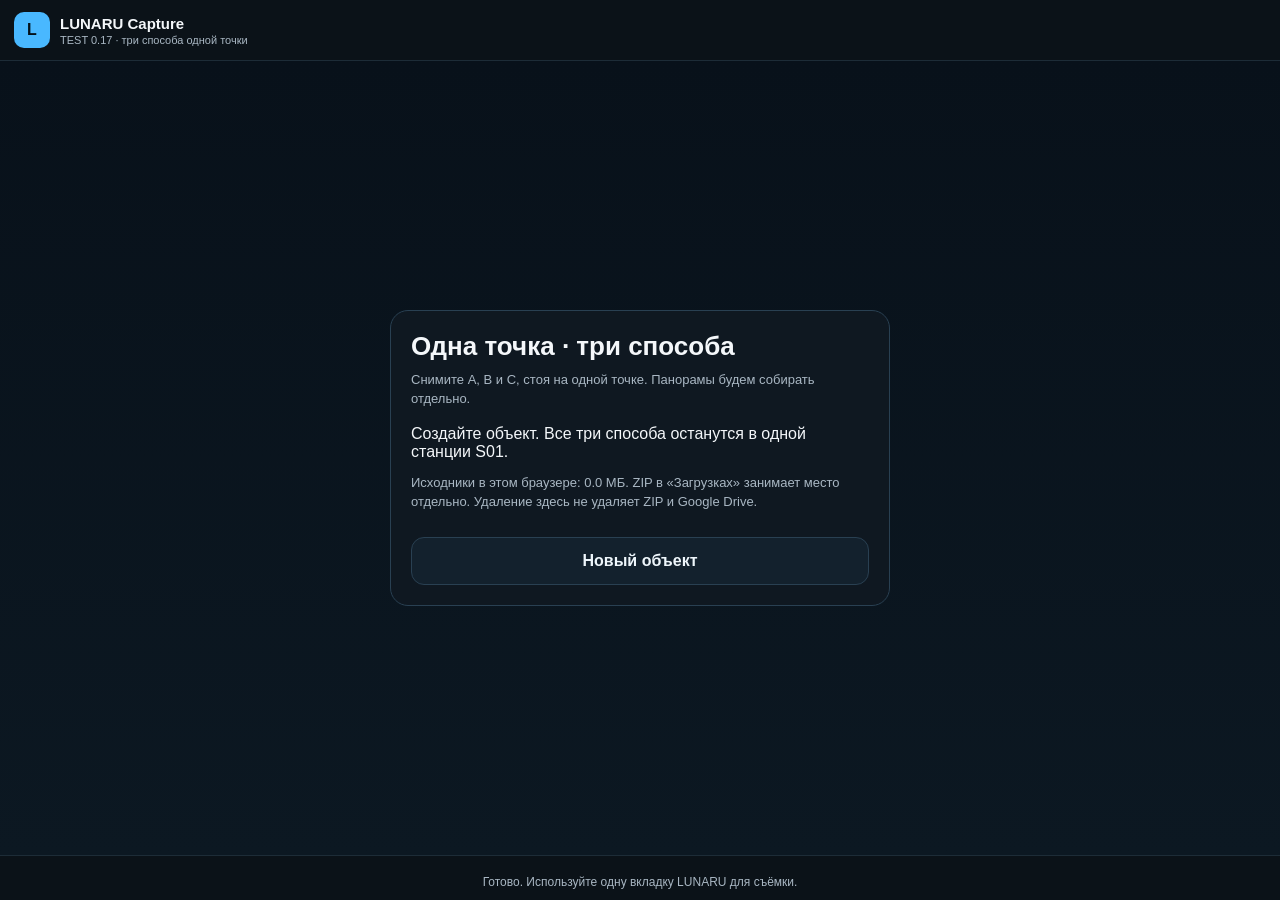
==== commit e659018d: "Recover video probes and add deliberate per-object cleanup in TEST 0.17" ====
--- a/abc/index.html
+++ b/abc/index.html
@@ -1,7 +1,7 @@
-<!doctype html><html lang="ru"><head><meta charset="utf-8"><meta name="viewport" content="width=device-width,initial-scale=1,viewport-fit=cover,user-scalable=no"><title>LUNARU Capture · TEST 0.16 · A/B/C</title><style>
+<!doctype html><html lang="ru"><head><meta charset="utf-8"><meta name="viewport" content="width=device-width,initial-scale=1,viewport-fit=cover,user-scalable=no"><title>LUNARU Capture · TEST 0.17 · A/B/C</title><style>
 :root{--bg:#05090d;--panel:#0f1821;--line:#294052;--text:#f4f7fa;--muted:#a9b7c3;--accent:#49b8ff;--ok:#59e39a}*{box-sizing:border-box}html,body{margin:0;height:100%;background:var(--bg);color:var(--text);font-family:-apple-system,BlinkMacSystemFont,"Segoe UI",Arial,sans-serif}body{overflow:hidden}button,input{font:inherit}#app{height:100%;display:grid;grid-template-rows:auto 1fr auto}header{display:flex;align-items:center;gap:10px;padding:12px 14px;background:#0b1218;border-bottom:1px solid #1d2c37}.logo{width:36px;height:36px;border-radius:10px;background:var(--accent);color:#041018;display:grid;place-items:center;font-weight:900}.brand b{display:block;font-size:15px}.brand span{display:block;font-size:11px;color:var(--muted);margin-top:2px}main{position:relative;background:#000;min-height:0}video{width:100%;height:100%;object-fit:cover;background:#000}.screen{position:absolute;inset:0;display:none;place-items:center;padding:20px;background:linear-gradient(180deg,#08111a,#0c1822);overflow:auto}.screen.active{display:grid}.card{width:min(500px,100%);background:var(--panel);border:1px solid var(--line);border-radius:18px;padding:20px}.card h1{font-size:26px;margin:0 0 8px}.card h2{font-size:20px;margin:0 0 10px}.card p{margin:0 0 16px;color:var(--muted);font-size:14px;line-height:1.45}.field{margin:12px 0}.field label{display:block;font-size:11px;color:var(--muted);margin-bottom:6px}.field input{width:100%;padding:13px 14px;border-radius:12px;border:1px solid var(--line);background:#0b141d;color:#fff;outline:none;font-weight:700}.big,.alt,.modebtn{width:100%;border-radius:13px;padding:13px 14px;font-weight:800}.big{border:0;background:var(--accent);color:#031018;font-size:17px}.alt,.modebtn{border:1px solid var(--line);background:#13212d;color:#eef6fb;margin-top:9px}.modebtn{text-align:left}.modebtn b{display:block}.modebtn span{display:block;color:var(--muted);font-size:11px;margin-top:3px}.modebtn.sel{outline:2px solid var(--accent)}.resume{border:1px solid #35556d;background:#0d1a24;border-radius:14px;padding:14px;margin:12px 0}.small{font-size:11px;color:var(--muted)}#captureUi{position:absolute;inset:0;display:none;pointer-events:none}#captureUi.active{display:block}.info{position:absolute;top:14px;left:14px;right:14px;display:flex;justify-content:space-between;gap:8px}.pill{background:rgba(7,12,17,.82);border:1px solid #33516a;border-radius:10px;padding:8px 10px;font-size:12px}.stationPill{position:absolute;top:14px;left:50%;transform:translateX(-50%)}.target{position:absolute;left:50%;top:50%;transform:translate(-50%,-50%);width:150px;height:150px;border:4px solid rgba(255,255,255,.92);border-radius:50%;box-shadow:0 0 0 1px rgba(0,0,0,.35)}.target.good{border-color:var(--ok);box-shadow:0 0 0 5px rgba(89,227,154,.2),0 0 30px rgba(89,227,154,.35)}.guide{position:absolute;left:14px;right:14px;bottom:24px;text-align:center;background:rgba(7,12,17,.84);border:1px solid #33516a;border-radius:14px;padding:12px}.guide .main{font-size:18px;font-weight:900}.guide .sub{font-size:12px;color:var(--muted);margin-top:5px}footer{padding:10px 12px calc(10px + env(safe-area-inset-bottom));background:#0b1218;border-top:1px solid #1d2c37}.actions{display:none;grid-template-columns:1fr 1fr;gap:8px}.actions.active{display:grid}.actions button{min-width:0;border:1px solid #2c4357;background:#152431;color:#eaf4fb;border-radius:10px;padding:11px 8px;font-weight:800;font-size:13px}.actions .primaryAction{background:#17384d;border-color:#3f789d}.overlayCard{position:absolute;left:12px;right:12px;top:88px;z-index:35;background:rgba(9,20,29,.96);border:1px solid #35556d;border-radius:12px;padding:9px 10px;pointer-events:auto}.overlayBtns{display:flex;gap:6px;margin-top:7px}.overlayBtns button{flex:1;border-radius:9px;padding:8px 7px;font-weight:800;font-size:12px}.stationNameLine{margin:10px 0}.stationNameLine input{width:100%;padding:11px 12px;border-radius:11px;border:1px solid var(--line);background:#0b141d;color:#fff;font-weight:700}.finishModal{display:none;position:absolute;inset:0;z-index:60;background:rgba(2,6,10,.82);place-items:center;padding:18px;pointer-events:auto}.finishModal.active{display:grid}.finishModal .box{width:min(420px,100%);background:#101b24;border:1px solid #35556d;border-radius:16px;padding:18px;text-align:center}.finishModal .box h3{margin:0 0 8px}.finishModal .box p{color:var(--muted);font-size:13px;line-height:1.45}.finishModal .box button{width:100%;margin-top:8px;border-radius:11px;padding:11px;font-weight:900}#status{font-size:11px;color:var(--muted);margin-top:8px;text-align:center;min-height:16px}#flash{position:absolute;inset:0;background:#fff;opacity:0;pointer-events:none}#flash.on{animation:f .22s ease}@keyframes f{0%{opacity:0}30%{opacity:.8}100%{opacity:0}}
-</style><link rel="stylesheet" href="abc.css?v=0.16.0"></head><body><div id="app"><header><div class="logo">L</div><div class="brand"><b>LUNARU Capture</b><span>TEST 0.16 · три способа одной точки</span></div></header><main><video id="video" playsinline autoplay muted></video><canvas id="canvas" hidden></canvas>
-<section id="home" class="screen active"><div class="card"><h1>Одна точка · три способа</h1><p class="small">Снимите A, B и C, стоя на одной точке. Панорамы будем собирать отдельно.</p><div id="bootStatus" role="status">Читаю сохранённые данные…</div><div id="savedObjects"></div><div id="resumeWrap" style="display:none"><div class="resume"><b>Незавершённая съёмка</b><div id="resumeText" class="small"></div></div><button id="resumeBtn" class="big">ПРОДОЛЖИТЬ СЪЁМКУ</button></div><button id="newBtn" class="alt">Новый объект</button></div></section>
+</style><link rel="stylesheet" href="abc.css?v=0.17.0"></head><body><div id="app"><header><div class="logo">L</div><div class="brand"><b>LUNARU Capture</b><span>TEST 0.17 · три способа одной точки</span></div></header><main><video id="video" playsinline autoplay muted></video><canvas id="canvas" hidden></canvas>
+<section id="home" class="screen active"><div class="card"><h1>Одна точка · три способа</h1><p class="small">Снимите A, B и C, стоя на одной точке. Панорамы будем собирать отдельно.</p><div id="bootStatus" role="status">Читаю сохранённые данные…</div><p id="homeStorage" class="small"></p><button id="retryBootBtn" class="alt" hidden>Повторить</button><div id="savedObjects"></div><div id="resumeWrap" style="display:none"><div class="resume"><b>Незавершённая съёмка</b><div id="resumeText" class="small"></div></div><button id="resumeBtn" class="big">ПРОДОЛЖИТЬ СЪЁМКУ</button></div><button id="newBtn" class="alt">Новый объект</button></div></section>
 <section id="newObject" class="screen"><div class="card"><h2>Новый объект</h2><div class="field"><label>Название объекта</label><input id="objectName" placeholder="Можно оставить пустым"></div><p class="small">Если название не задано, LUNARU Capture присвоит его автоматически.</p><p>Где снимаем?</p><button class="modebtn" data-mode="outdoor-gps"><b>Улица · GPS</b><span>Если координаты доступны — сохраняем автоматически</span></button><button class="modebtn" data-mode="outdoor-no-gps"><b>Улица · без GPS</b><span>Станцию можно поставить на карту позже</span></button><button class="modebtn" data-mode="indoor"><b>Помещение</b><span>GPS не требуется</span></button><button id="createBtn" class="big" disabled style="margin-top:14px">НАЧАТЬ ОБЪЕКТ</button><button id="backBtn" class="alt">Назад</button></div></section>
 <section id="stationStart" class="screen"><div class="card"><h2 id="stationTitle">Станция 01</h2><p id="stationObject"></p><p id="stationMode" class="small"></p><div class="stationNameLine"><input id="stationName" placeholder="Место станции — например: Кухня (необязательно)"></div><div id="gpsLine" class="resume"></div>
 <div id="compatLine" class="small" style="margin:8px 0 10px;color:#a9b7c3">Проверка камеры…</div>
@@ -48,6 +48,6 @@
 <footer><div id="actions" class="actions"><button id="retakeBtn">Переснять</button><button id="manualBtn">Снять вручную</button><button id="finishStationBtn" class="primaryAction">Завершить станцию</button><button id="modeCaptureBtn">Остановить и сохранить</button></div><div id="status" role="status" aria-live="polite">Готово к запуску</div></footer></div>
 <script src="vendor/fflate.js"></script>
 <script src="base-013.js"></script>
-<script src="capture-support.js?v=0.16.0"></script>
-<script src="abc.js?v=0.16.0"></script>
+<script src="capture-support.js?v=0.17.0"></script>
+<script src="abc.js?v=0.17.0"></script>
 </body></html>
--- a/abc/abc.css
+++ b/abc/abc.css
@@ -2,3 +2,4 @@
 
 [hidden]{display:none!important}#sensorCaptureBtn{pointer-events:auto;align-self:flex-start;font-size:12px;min-height:40px;border:1px solid #49718c;border-radius:8px;background:#17384d;color:#fff;padding:6px 10px}#savedVideo{width:100%;height:auto;max-height:45vh;background:#000}#playbackStatus{margin-top:12px}#counter{white-space:nowrap}
 #directionArrow,#geoPrompt{display:none!important}#aimArea{position:absolute;inset:150px 12px;pointer-events:none}#aimArea #target{top:50%;width:104px;height:104px;border-width:2px;display:grid;place-items:center}#aimCross{font-size:40px;font-weight:300;text-shadow:0 1px 4px #000}#aimDot{position:absolute;left:50%;top:50%;transform:translate(-50%,-50%);width:30px;height:30px;border:3px solid #fff;border-radius:50%;background:#49b8ffbb;box-shadow:0 1px 7px #000}#aimDot.good{background:#59e39acc}#target svg{position:absolute;inset:-6px;width:calc(100% + 12px);height:calc(100% + 12px);transform:rotate(-90deg)}#aimProgress{fill:none;stroke:#59e39a;stroke-width:5;stroke-dasharray:314;stroke-dashoffset:314}.captureDetails{top:62px;max-height:112px;overflow:auto;pointer-events:auto;font-size:11px;padding:6px 9px}.guide{max-height:100px;overflow:auto}#durableStatus{font-size:10px}@media(max-height:740px){.captureDetails{top:54px;max-height:82px;font-size:10px}#aimArea{top:135px;bottom:135px}#aimArea #target{width:76px;height:76px}.guide{max-height:84px}.guide .main{font-size:15px}.guide .sub{font-size:11px}}
+.savedObject{margin:10px 0;padding-bottom:8px;border-bottom:1px solid var(--line)}.deleteObject{margin-top:6px;padding:8px 12px;border:1px solid #995f54;border-radius:9px;background:#241b1a;color:#ffc3ae;font-size:13px}#homeStorage{margin-top:12px;line-height:1.5}#videoProbe button{background:#49b8ff;color:#041018;border:0;border-radius:10px;padding:12px;font-weight:700}
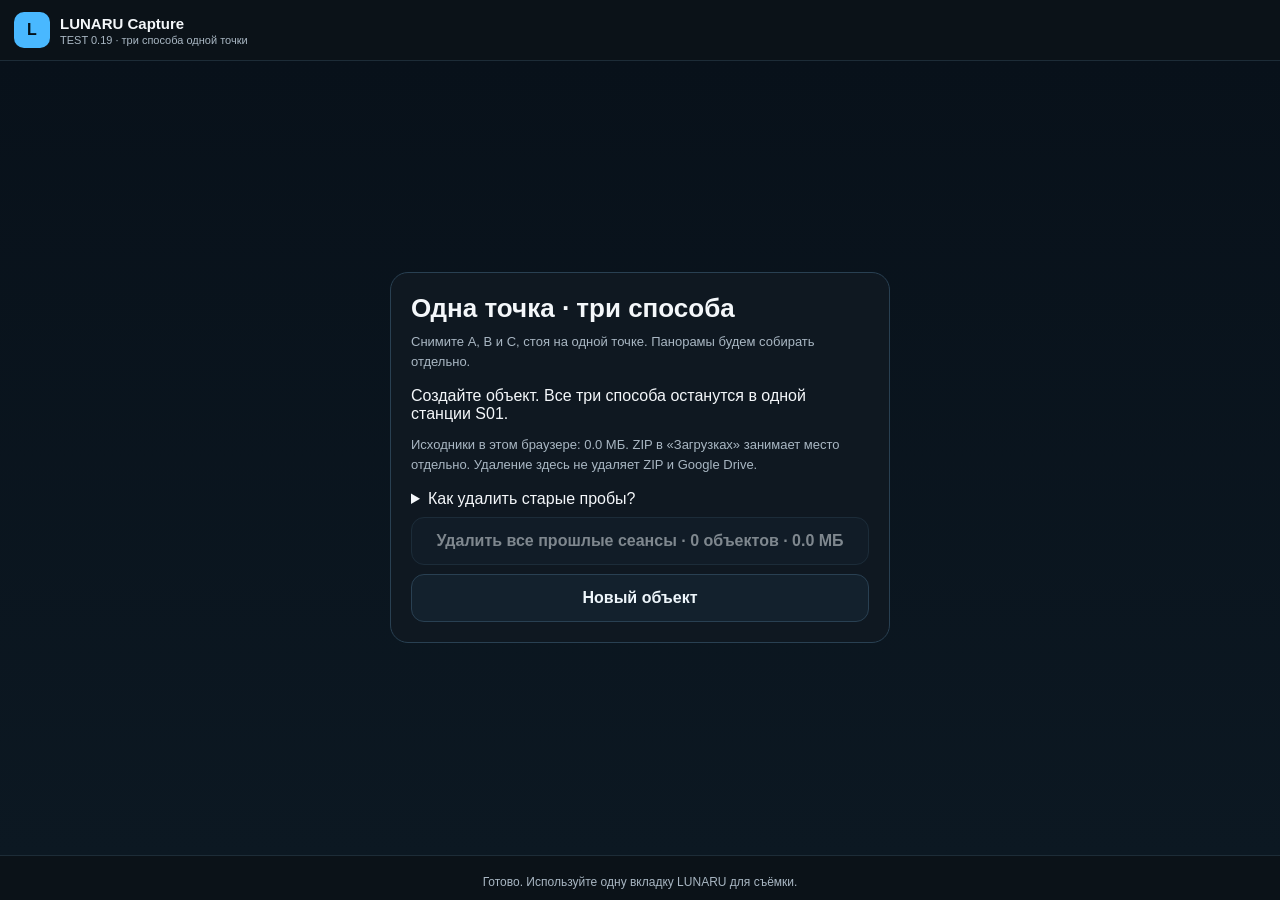
==== commit 7fd89496: "Release Capture TEST 0.19: confirmed cleanup and original ZIP sharing Preserve existing capture guid" ====
--- a/abc/index.html
+++ b/abc/index.html
@@ -1,11 +1,11 @@
-<!doctype html><html lang="ru"><head><meta charset="utf-8"><meta name="viewport" content="width=device-width,initial-scale=1,viewport-fit=cover,user-scalable=no"><title>LUNARU Capture · TEST 0.17 · A/B/C</title><style>
+<!doctype html><html lang="ru"><head><meta charset="utf-8"><meta name="viewport" content="width=device-width,initial-scale=1,viewport-fit=cover,user-scalable=no"><title>LUNARU Capture · TEST 0.19 · A/B/C</title><style>
 :root{--bg:#05090d;--panel:#0f1821;--line:#294052;--text:#f4f7fa;--muted:#a9b7c3;--accent:#49b8ff;--ok:#59e39a}*{box-sizing:border-box}html,body{margin:0;height:100%;background:var(--bg);color:var(--text);font-family:-apple-system,BlinkMacSystemFont,"Segoe UI",Arial,sans-serif}body{overflow:hidden}button,input{font:inherit}#app{height:100%;display:grid;grid-template-rows:auto 1fr auto}header{display:flex;align-items:center;gap:10px;padding:12px 14px;background:#0b1218;border-bottom:1px solid #1d2c37}.logo{width:36px;height:36px;border-radius:10px;background:var(--accent);color:#041018;display:grid;place-items:center;font-weight:900}.brand b{display:block;font-size:15px}.brand span{display:block;font-size:11px;color:var(--muted);margin-top:2px}main{position:relative;background:#000;min-height:0}video{width:100%;height:100%;object-fit:cover;background:#000}.screen{position:absolute;inset:0;display:none;place-items:center;padding:20px;background:linear-gradient(180deg,#08111a,#0c1822);overflow:auto}.screen.active{display:grid}.card{width:min(500px,100%);background:var(--panel);border:1px solid var(--line);border-radius:18px;padding:20px}.card h1{font-size:26px;margin:0 0 8px}.card h2{font-size:20px;margin:0 0 10px}.card p{margin:0 0 16px;color:var(--muted);font-size:14px;line-height:1.45}.field{margin:12px 0}.field label{display:block;font-size:11px;color:var(--muted);margin-bottom:6px}.field input{width:100%;padding:13px 14px;border-radius:12px;border:1px solid var(--line);background:#0b141d;color:#fff;outline:none;font-weight:700}.big,.alt,.modebtn{width:100%;border-radius:13px;padding:13px 14px;font-weight:800}.big{border:0;background:var(--accent);color:#031018;font-size:17px}.alt,.modebtn{border:1px solid var(--line);background:#13212d;color:#eef6fb;margin-top:9px}.modebtn{text-align:left}.modebtn b{display:block}.modebtn span{display:block;color:var(--muted);font-size:11px;margin-top:3px}.modebtn.sel{outline:2px solid var(--accent)}.resume{border:1px solid #35556d;background:#0d1a24;border-radius:14px;padding:14px;margin:12px 0}.small{font-size:11px;color:var(--muted)}#captureUi{position:absolute;inset:0;display:none;pointer-events:none}#captureUi.active{display:block}.info{position:absolute;top:14px;left:14px;right:14px;display:flex;justify-content:space-between;gap:8px}.pill{background:rgba(7,12,17,.82);border:1px solid #33516a;border-radius:10px;padding:8px 10px;font-size:12px}.stationPill{position:absolute;top:14px;left:50%;transform:translateX(-50%)}.target{position:absolute;left:50%;top:50%;transform:translate(-50%,-50%);width:150px;height:150px;border:4px solid rgba(255,255,255,.92);border-radius:50%;box-shadow:0 0 0 1px rgba(0,0,0,.35)}.target.good{border-color:var(--ok);box-shadow:0 0 0 5px rgba(89,227,154,.2),0 0 30px rgba(89,227,154,.35)}.guide{position:absolute;left:14px;right:14px;bottom:24px;text-align:center;background:rgba(7,12,17,.84);border:1px solid #33516a;border-radius:14px;padding:12px}.guide .main{font-size:18px;font-weight:900}.guide .sub{font-size:12px;color:var(--muted);margin-top:5px}footer{padding:10px 12px calc(10px + env(safe-area-inset-bottom));background:#0b1218;border-top:1px solid #1d2c37}.actions{display:none;grid-template-columns:1fr 1fr;gap:8px}.actions.active{display:grid}.actions button{min-width:0;border:1px solid #2c4357;background:#152431;color:#eaf4fb;border-radius:10px;padding:11px 8px;font-weight:800;font-size:13px}.actions .primaryAction{background:#17384d;border-color:#3f789d}.overlayCard{position:absolute;left:12px;right:12px;top:88px;z-index:35;background:rgba(9,20,29,.96);border:1px solid #35556d;border-radius:12px;padding:9px 10px;pointer-events:auto}.overlayBtns{display:flex;gap:6px;margin-top:7px}.overlayBtns button{flex:1;border-radius:9px;padding:8px 7px;font-weight:800;font-size:12px}.stationNameLine{margin:10px 0}.stationNameLine input{width:100%;padding:11px 12px;border-radius:11px;border:1px solid var(--line);background:#0b141d;color:#fff;font-weight:700}.finishModal{display:none;position:absolute;inset:0;z-index:60;background:rgba(2,6,10,.82);place-items:center;padding:18px;pointer-events:auto}.finishModal.active{display:grid}.finishModal .box{width:min(420px,100%);background:#101b24;border:1px solid #35556d;border-radius:16px;padding:18px;text-align:center}.finishModal .box h3{margin:0 0 8px}.finishModal .box p{color:var(--muted);font-size:13px;line-height:1.45}.finishModal .box button{width:100%;margin-top:8px;border-radius:11px;padding:11px;font-weight:900}#status{font-size:11px;color:var(--muted);margin-top:8px;text-align:center;min-height:16px}#flash{position:absolute;inset:0;background:#fff;opacity:0;pointer-events:none}#flash.on{animation:f .22s ease}@keyframes f{0%{opacity:0}30%{opacity:.8}100%{opacity:0}}
-</style><link rel="stylesheet" href="abc.css?v=0.17.0"></head><body><div id="app"><header><div class="logo">L</div><div class="brand"><b>LUNARU Capture</b><span>TEST 0.17 · три способа одной точки</span></div></header><main><video id="video" playsinline autoplay muted></video><canvas id="canvas" hidden></canvas>
-<section id="home" class="screen active"><div class="card"><h1>Одна точка · три способа</h1><p class="small">Снимите A, B и C, стоя на одной точке. Панорамы будем собирать отдельно.</p><div id="bootStatus" role="status">Читаю сохранённые данные…</div><p id="homeStorage" class="small"></p><button id="retryBootBtn" class="alt" hidden>Повторить</button><div id="savedObjects"></div><div id="resumeWrap" style="display:none"><div class="resume"><b>Незавершённая съёмка</b><div id="resumeText" class="small"></div></div><button id="resumeBtn" class="big">ПРОДОЛЖИТЬ СЪЁМКУ</button></div><button id="newBtn" class="alt">Новый объект</button></div></section>
+</style><link rel="stylesheet" href="abc.css?v=0.19.0"></head><body><div id="app"><header><div class="logo">L</div><div class="brand"><b>LUNARU Capture</b><span>TEST 0.19 · три способа одной точки</span></div></header><main><video id="video" playsinline autoplay muted></video><canvas id="canvas" hidden></canvas>
+<section id="home" class="screen active"><div class="card"><h1>Одна точка · три способа</h1><p class="small">Снимите A, B и C, стоя на одной точке. Панорамы будем собирать отдельно.</p><div id="bootStatus" role="status">Читаю сохранённые данные…</div><p id="homeStorage" class="small"></p><button id="retryBootBtn" class="alt" hidden>Повторить</button><details class="cleanupHelp"><summary>Как удалить старые пробы?</summary><p>1. Под ненужным объектом нажмите «Удалить с телефона» и подтвердите. Фото и видео этого объекта исчезнут из LUNARU в этом браузере.</p><p>2. Скачанные ZIP удалите отдельно: iPhone — «Файлы» → «Загрузки»; Android — «Файлы»/«Диспетчер файлов» → «Загрузки». Затем очистите корзину / «Недавно удалённые», если она есть.</p><p>Нужные архивы сначала проверьте на Google Диске. Копии на Диске эти действия не удаляют. На каждом телефоне и в каждом браузере очистка выполняется отдельно.</p></details><button id="clearSessionsBtn" class="alt" disabled>Удалить все прошлые сеансы</button><div id="savedObjects"></div><div id="resumeWrap" style="display:none"><div class="resume"><b>Незавершённая съёмка</b><div id="resumeText" class="small"></div></div><button id="resumeBtn" class="big">ПРОДОЛЖИТЬ СЪЁМКУ</button></div><button id="newBtn" class="alt">Новый объект</button></div></section>
 <section id="newObject" class="screen"><div class="card"><h2>Новый объект</h2><div class="field"><label>Название объекта</label><input id="objectName" placeholder="Можно оставить пустым"></div><p class="small">Если название не задано, LUNARU Capture присвоит его автоматически.</p><p>Где снимаем?</p><button class="modebtn" data-mode="outdoor-gps"><b>Улица · GPS</b><span>Если координаты доступны — сохраняем автоматически</span></button><button class="modebtn" data-mode="outdoor-no-gps"><b>Улица · без GPS</b><span>Станцию можно поставить на карту позже</span></button><button class="modebtn" data-mode="indoor"><b>Помещение</b><span>GPS не требуется</span></button><button id="createBtn" class="big" disabled style="margin-top:14px">НАЧАТЬ ОБЪЕКТ</button><button id="backBtn" class="alt">Назад</button></div></section>
 <section id="stationStart" class="screen"><div class="card"><h2 id="stationTitle">Станция 01</h2><p id="stationObject"></p><p id="stationMode" class="small"></p><div class="stationNameLine"><input id="stationName" placeholder="Место станции — например: Кухня (необязательно)"></div><div id="gpsLine" class="resume"></div>
 <div id="compatLine" class="small" style="margin:8px 0 10px;color:#a9b7c3">Проверка камеры…</div>
-<div id="methodChooser" aria-label="Способ съёмки"></div><p id="methodHelp" class="small"></p><button id="startStationBtn" class="big">НАЧАТЬ СЪЁМКУ</button><div id="storageStatus" class="small"></div><div id="exportPanel"></div><button id="changeModeBtn" class="alt">Место и GPS</button><button id="finishObjectBtn" class="alt">Завершить объект</button></div></section>
+<div id="methodChooser" aria-label="Способ съёмки"></div><p id="methodHelp" class="small"></p><button id="startStationBtn" class="big">НАЧАТЬ СЪЁМКУ</button><div id="storageStatus" class="small"></div><div id="exportPanel"></div><button id="changeModeBtn" class="alt">Место и GPS</button><button id="finishObjectBtn" class="alt">К списку объектов / очистка</button></div></section>
 
 
 <section id="cameraReview" class="screen"><div class="card"><h2 id="reviewTitle">Камера готова</h2><p id="cameraInfo"></p><p id="photoInfo"></p><p id="sensorInfo"></p><button id="sensorReviewBtn" class="alt" hidden>РАЗРЕШИТЬ ДАТЧИКИ</button><p class="small">Стойте на той же точке. Поворачивайте телефон вокруг камеры. Объектив и зум внутри прохода не меняются.</p><button id="confirmCameraBtn" class="big">НАЧАТЬ</button><button id="cancelCameraBtn" class="alt">НАЗАД К НАБОРАМ</button></div></section><section id="videoReview" class="screen"><div class="card"><h2>Сохранённое видео</h2><p id="videoReviewInfo"></p><video id="savedVideo" controls playsinline preload="metadata"></video><p id="playbackStatus" role="status">Нажмите ▶ для проверки.</p><button id="closeVideoReviewBtn" class="alt">К НАБОРАМ</button></div></section><div id="captureUi">
@@ -48,6 +48,6 @@
 <footer><div id="actions" class="actions"><button id="retakeBtn">Переснять</button><button id="manualBtn">Снять вручную</button><button id="finishStationBtn" class="primaryAction">Завершить станцию</button><button id="modeCaptureBtn">Остановить и сохранить</button></div><div id="status" role="status" aria-live="polite">Готово к запуску</div></footer></div>
 <script src="vendor/fflate.js"></script>
 <script src="base-013.js"></script>
-<script src="capture-support.js?v=0.17.0"></script>
-<script src="abc.js?v=0.17.0"></script>
+<script src="capture-support.js?v=0.19.0"></script>
+<script src="abc.js?v=0.19.0"></script>
 </body></html>
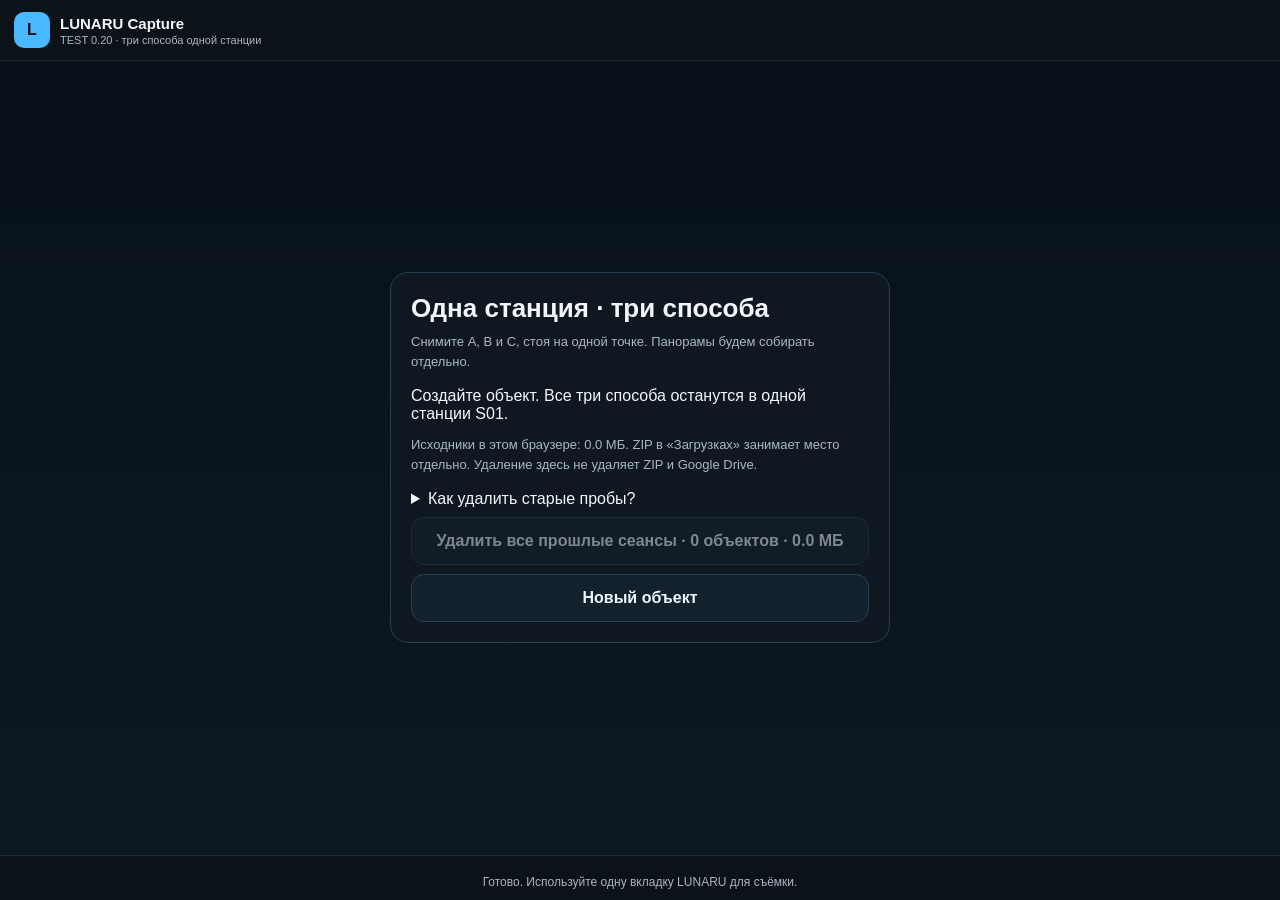
==== commit f1e186d3: "Fix field capture failures and release TEST 0.20 recovery and station naming" ====
--- a/abc/index.html
+++ b/abc/index.html
@@ -1,9 +1,9 @@
-<!doctype html><html lang="ru"><head><meta charset="utf-8"><meta name="viewport" content="width=device-width,initial-scale=1,viewport-fit=cover,user-scalable=no"><title>LUNARU Capture · TEST 0.19 · A/B/C</title><style>
+<!doctype html><html lang="ru"><head><meta charset="utf-8"><meta name="viewport" content="width=device-width,initial-scale=1,viewport-fit=cover,user-scalable=no"><title>LUNARU Capture · TEST 0.20 · A/B/C</title><style>
 :root{--bg:#05090d;--panel:#0f1821;--line:#294052;--text:#f4f7fa;--muted:#a9b7c3;--accent:#49b8ff;--ok:#59e39a}*{box-sizing:border-box}html,body{margin:0;height:100%;background:var(--bg);color:var(--text);font-family:-apple-system,BlinkMacSystemFont,"Segoe UI",Arial,sans-serif}body{overflow:hidden}button,input{font:inherit}#app{height:100%;display:grid;grid-template-rows:auto 1fr auto}header{display:flex;align-items:center;gap:10px;padding:12px 14px;background:#0b1218;border-bottom:1px solid #1d2c37}.logo{width:36px;height:36px;border-radius:10px;background:var(--accent);color:#041018;display:grid;place-items:center;font-weight:900}.brand b{display:block;font-size:15px}.brand span{display:block;font-size:11px;color:var(--muted);margin-top:2px}main{position:relative;background:#000;min-height:0}video{width:100%;height:100%;object-fit:cover;background:#000}.screen{position:absolute;inset:0;display:none;place-items:center;padding:20px;background:linear-gradient(180deg,#08111a,#0c1822);overflow:auto}.screen.active{display:grid}.card{width:min(500px,100%);background:var(--panel);border:1px solid var(--line);border-radius:18px;padding:20px}.card h1{font-size:26px;margin:0 0 8px}.card h2{font-size:20px;margin:0 0 10px}.card p{margin:0 0 16px;color:var(--muted);font-size:14px;line-height:1.45}.field{margin:12px 0}.field label{display:block;font-size:11px;color:var(--muted);margin-bottom:6px}.field input{width:100%;padding:13px 14px;border-radius:12px;border:1px solid var(--line);background:#0b141d;color:#fff;outline:none;font-weight:700}.big,.alt,.modebtn{width:100%;border-radius:13px;padding:13px 14px;font-weight:800}.big{border:0;background:var(--accent);color:#031018;font-size:17px}.alt,.modebtn{border:1px solid var(--line);background:#13212d;color:#eef6fb;margin-top:9px}.modebtn{text-align:left}.modebtn b{display:block}.modebtn span{display:block;color:var(--muted);font-size:11px;margin-top:3px}.modebtn.sel{outline:2px solid var(--accent)}.resume{border:1px solid #35556d;background:#0d1a24;border-radius:14px;padding:14px;margin:12px 0}.small{font-size:11px;color:var(--muted)}#captureUi{position:absolute;inset:0;display:none;pointer-events:none}#captureUi.active{display:block}.info{position:absolute;top:14px;left:14px;right:14px;display:flex;justify-content:space-between;gap:8px}.pill{background:rgba(7,12,17,.82);border:1px solid #33516a;border-radius:10px;padding:8px 10px;font-size:12px}.stationPill{position:absolute;top:14px;left:50%;transform:translateX(-50%)}.target{position:absolute;left:50%;top:50%;transform:translate(-50%,-50%);width:150px;height:150px;border:4px solid rgba(255,255,255,.92);border-radius:50%;box-shadow:0 0 0 1px rgba(0,0,0,.35)}.target.good{border-color:var(--ok);box-shadow:0 0 0 5px rgba(89,227,154,.2),0 0 30px rgba(89,227,154,.35)}.guide{position:absolute;left:14px;right:14px;bottom:24px;text-align:center;background:rgba(7,12,17,.84);border:1px solid #33516a;border-radius:14px;padding:12px}.guide .main{font-size:18px;font-weight:900}.guide .sub{font-size:12px;color:var(--muted);margin-top:5px}footer{padding:10px 12px calc(10px + env(safe-area-inset-bottom));background:#0b1218;border-top:1px solid #1d2c37}.actions{display:none;grid-template-columns:1fr 1fr;gap:8px}.actions.active{display:grid}.actions button{min-width:0;border:1px solid #2c4357;background:#152431;color:#eaf4fb;border-radius:10px;padding:11px 8px;font-weight:800;font-size:13px}.actions .primaryAction{background:#17384d;border-color:#3f789d}.overlayCard{position:absolute;left:12px;right:12px;top:88px;z-index:35;background:rgba(9,20,29,.96);border:1px solid #35556d;border-radius:12px;padding:9px 10px;pointer-events:auto}.overlayBtns{display:flex;gap:6px;margin-top:7px}.overlayBtns button{flex:1;border-radius:9px;padding:8px 7px;font-weight:800;font-size:12px}.stationNameLine{margin:10px 0}.stationNameLine input{width:100%;padding:11px 12px;border-radius:11px;border:1px solid var(--line);background:#0b141d;color:#fff;font-weight:700}.finishModal{display:none;position:absolute;inset:0;z-index:60;background:rgba(2,6,10,.82);place-items:center;padding:18px;pointer-events:auto}.finishModal.active{display:grid}.finishModal .box{width:min(420px,100%);background:#101b24;border:1px solid #35556d;border-radius:16px;padding:18px;text-align:center}.finishModal .box h3{margin:0 0 8px}.finishModal .box p{color:var(--muted);font-size:13px;line-height:1.45}.finishModal .box button{width:100%;margin-top:8px;border-radius:11px;padding:11px;font-weight:900}#status{font-size:11px;color:var(--muted);margin-top:8px;text-align:center;min-height:16px}#flash{position:absolute;inset:0;background:#fff;opacity:0;pointer-events:none}#flash.on{animation:f .22s ease}@keyframes f{0%{opacity:0}30%{opacity:.8}100%{opacity:0}}
-</style><link rel="stylesheet" href="abc.css?v=0.19.0"></head><body><div id="app"><header><div class="logo">L</div><div class="brand"><b>LUNARU Capture</b><span>TEST 0.19 · три способа одной точки</span></div></header><main><video id="video" playsinline autoplay muted></video><canvas id="canvas" hidden></canvas>
-<section id="home" class="screen active"><div class="card"><h1>Одна точка · три способа</h1><p class="small">Снимите A, B и C, стоя на одной точке. Панорамы будем собирать отдельно.</p><div id="bootStatus" role="status">Читаю сохранённые данные…</div><p id="homeStorage" class="small"></p><button id="retryBootBtn" class="alt" hidden>Повторить</button><details class="cleanupHelp"><summary>Как удалить старые пробы?</summary><p>1. Под ненужным объектом нажмите «Удалить с телефона» и подтвердите. Фото и видео этого объекта исчезнут из LUNARU в этом браузере.</p><p>2. Скачанные ZIP удалите отдельно: iPhone — «Файлы» → «Загрузки»; Android — «Файлы»/«Диспетчер файлов» → «Загрузки». Затем очистите корзину / «Недавно удалённые», если она есть.</p><p>Нужные архивы сначала проверьте на Google Диске. Копии на Диске эти действия не удаляют. На каждом телефоне и в каждом браузере очистка выполняется отдельно.</p></details><button id="clearSessionsBtn" class="alt" disabled>Удалить все прошлые сеансы</button><div id="savedObjects"></div><div id="resumeWrap" style="display:none"><div class="resume"><b>Незавершённая съёмка</b><div id="resumeText" class="small"></div></div><button id="resumeBtn" class="big">ПРОДОЛЖИТЬ СЪЁМКУ</button></div><button id="newBtn" class="alt">Новый объект</button></div></section>
+</style><link rel="stylesheet" href="abc.css?v=0.20.0"></head><body><div id="app"><header><div class="logo">L</div><div class="brand"><b>LUNARU Capture</b><span>TEST 0.20 · три способа одной станции</span></div></header><main><video id="video" playsinline autoplay muted></video><canvas id="canvas" hidden></canvas>
+<section id="home" class="screen active"><div class="card"><h1>Одна станция · три способа</h1><p class="small">Снимите A, B и C, стоя на одной точке. Панорамы будем собирать отдельно.</p><div id="bootStatus" role="status">Читаю сохранённые данные…</div><p id="homeStorage" class="small"></p><button id="retryBootBtn" class="alt" hidden>Повторить</button><details class="cleanupHelp"><summary>Как удалить старые пробы?</summary><p>1. Под ненужным объектом нажмите «Удалить с телефона» и подтвердите. Фото и видео этого объекта исчезнут из LUNARU в этом браузере.</p><p>2. Скачанные ZIP удалите отдельно: iPhone — «Файлы» → «Загрузки»; Android — «Файлы»/«Диспетчер файлов» → «Загрузки». Затем очистите корзину / «Недавно удалённые», если она есть.</p><p>Нужные архивы сначала проверьте на Google Диске. Копии на Диске эти действия не удаляют. На каждом телефоне и в каждом браузере очистка выполняется отдельно.</p></details><button id="clearSessionsBtn" class="alt" disabled>Удалить все прошлые сеансы</button><div id="savedObjects"></div><div id="resumeWrap" style="display:none"><div class="resume"><b>Незавершённая съёмка</b><div id="resumeText" class="small"></div></div><button id="resumeBtn" class="big">ПРОДОЛЖИТЬ СЪЁМКУ</button></div><button id="newBtn" class="alt">Новый объект</button></div></section>
 <section id="newObject" class="screen"><div class="card"><h2>Новый объект</h2><div class="field"><label>Название объекта</label><input id="objectName" placeholder="Можно оставить пустым"></div><p class="small">Если название не задано, LUNARU Capture присвоит его автоматически.</p><p>Где снимаем?</p><button class="modebtn" data-mode="outdoor-gps"><b>Улица · GPS</b><span>Если координаты доступны — сохраняем автоматически</span></button><button class="modebtn" data-mode="outdoor-no-gps"><b>Улица · без GPS</b><span>Станцию можно поставить на карту позже</span></button><button class="modebtn" data-mode="indoor"><b>Помещение</b><span>GPS не требуется</span></button><button id="createBtn" class="big" disabled style="margin-top:14px">НАЧАТЬ ОБЪЕКТ</button><button id="backBtn" class="alt">Назад</button></div></section>
-<section id="stationStart" class="screen"><div class="card"><h2 id="stationTitle">Станция 01</h2><p id="stationObject"></p><p id="stationMode" class="small"></p><div class="stationNameLine"><input id="stationName" placeholder="Место станции — например: Кухня (необязательно)"></div><div id="gpsLine" class="resume"></div>
+<section id="stationStart" class="screen"><div class="card"><h2 id="stationTitle">Станция 01</h2><p id="stationObject"></p><p id="stationMode" class="small"></p><button id="editNamesBtn" class="alt">Изменить названия объекта и станции</button><div class="stationNameLine"><label for="stationName" class="small">Название станции S01</label><input id="stationName" maxlength="100" placeholder="Место станции — например: Кухня (необязательно)"></div><div id="gpsLine" class="resume"></div>
 <div id="compatLine" class="small" style="margin:8px 0 10px;color:#a9b7c3">Проверка камеры…</div>
 <div id="methodChooser" aria-label="Способ съёмки"></div><p id="methodHelp" class="small"></p><button id="startStationBtn" class="big">НАЧАТЬ СЪЁМКУ</button><div id="storageStatus" class="small"></div><div id="exportPanel"></div><button id="changeModeBtn" class="alt">Место и GPS</button><button id="finishObjectBtn" class="alt">К списку объектов / очистка</button></div></section>
 
@@ -18,7 +18,7 @@
   </div>
 
   <div style="position:absolute;top:14px;left:14px;right:14px;display:grid;grid-template-columns:1fr auto 1fr;align-items:start;gap:8px">
-    <div class="pill" id="objectPill" style="justify-self:start;max-width:180px;overflow:hidden;text-overflow:ellipsis;white-space:nowrap">Объект</div>
+    <button aria-label="Изменить названия объекта и станции" class="pill" id="objectPill" style="justify-self:start;max-width:180px;overflow:hidden;text-overflow:ellipsis;white-space:nowrap">Объект ✎</button>
     <div style="display:flex;flex-direction:column;align-items:center;gap:6px">
       <div class="pill" id="stationPill" style="font-weight:900">Станция 01</div>
       <div class="pill" id="gpsPill">Координаты —</div>
@@ -26,8 +26,8 @@
     <div class="pill" id="counter" style="justify-self:end">0 / 32</div>
   </div>
 
-  <div id="captureDetails" class="captureDetails"><span id="captureMethod"></span><span id="captureFormat"></span><span id="captureSensors"></span><button id="sensorCaptureBtn" hidden>Разрешить датчики</button><span id="durableStatus"></span></div>
-  <div id="aimArea"><div id="target" class="target"><span id="aimCross">+</span><svg viewBox="0 0 110 110"><circle id="aimProgress" cx="55" cy="55" r="50"/></svg></div><div id="aimDot" hidden></div></div>
+  <div id="captureDetails" class="captureDetails"><span id="captureMethod"></span><span id="recordingBanner" hidden></span><span id="captureFormat"></span><span id="captureSensors"></span><button id="sensorCaptureBtn" hidden>Разрешить датчики</button><span id="durableStatus"></span></div>
+  <div id="captureIssue" hidden role="alert"><b id="captureIssueTitle"></b><p id="captureIssueText"></p><button id="retryPhotoBtn" class="big">Восстановить камеру</button><button id="useVideoFrameBtn" class="alt" hidden>Продолжить кадрами видео</button></div><div id="aimArea"><div id="target" class="target"><span id="aimCross">+</span><svg viewBox="0 0 110 110"><circle id="aimProgress" cx="55" cy="55" r="50"/></svg></div><div id="aimDot" hidden></div></div>
   <div id="directionArrow" style="position:absolute;left:50%;top:37%;transform:translate(-50%,-50%);font-size:54px;font-weight:900;text-shadow:0 2px 10px #000"></div>
 
   <div id="geoPrompt" class="overlayCard" style="display:none;max-width:360px;margin:0 auto;left:10px;right:10px;top:86px">
@@ -44,10 +44,10 @@
     <div id="guideSub" class="sub">Первое направление станет началом станции</div>
   </div>
 </div>
-<div id="finishStationModal" class="finishModal"><div class="box"><h3 id="finishStationTitle">Завершить станцию?</h3><p id="finishStationText"></p><button id="finishAnywayBtn" style="border:0;background:#49b8ff;color:#031018">ЗАВЕРШИТЬ И ПЕРЕЙТИ ДАЛЬШЕ</button><button id="continueStationBtn" style="border:1px solid #35556d;background:#152431;color:#fff">ДОСНЯТЬ</button></div></div><div id="flash"></div></main>
-<footer><div id="actions" class="actions"><button id="retakeBtn">Переснять</button><button id="manualBtn">Снять вручную</button><button id="finishStationBtn" class="primaryAction">Завершить станцию</button><button id="modeCaptureBtn">Остановить и сохранить</button></div><div id="status" role="status" aria-live="polite">Готово к запуску</div></footer></div>
+<div id="namesModal" class="finishModal" role="dialog" aria-modal="true" aria-labelledby="namesTitle"><div class="box"><h3 id="namesTitle">Названия объекта и станции</h3><div class="field"><label for="editObjectName">Объект / проект</label><input id="editObjectName" maxlength="100"></div><div class="field"><label for="editStationName">Станция S01</label><input id="editStationName" maxlength="100" placeholder="Например: Кухня"></div><p id="namesHint">Исходники и номер станции сохранятся.</p><button id="saveNamesBtn" class="big">Сохранить названия</button><button id="cancelNamesBtn" class="alt">Отмена</button></div></div><div id="finishStationModal" class="finishModal"><div class="box"><h3 id="finishStationTitle">Завершить станцию?</h3><p id="finishStationText"></p><button id="finishAnywayBtn" style="border:0;background:#49b8ff;color:#031018">ЗАВЕРШИТЬ И ПЕРЕЙТИ ДАЛЬШЕ</button><button id="continueStationBtn" style="border:1px solid #35556d;background:#152431;color:#fff">ДОСНЯТЬ</button></div></div><div id="flash"></div></main>
+<footer><div id="actions" class="actions"><button id="retakeBtn">Переснять</button><button id="manualBtn">Снять вручную</button><button id="finishStationBtn" class="primaryAction">Завершить станцию</button><button id="modeCaptureBtn">Прервать · доснять позже</button></div><div id="status" role="status" aria-live="polite">Готово к запуску</div></footer></div>
 <script src="vendor/fflate.js"></script>
 <script src="base-013.js"></script>
-<script src="capture-support.js?v=0.19.0"></script>
-<script src="abc.js?v=0.19.0"></script>
+<script src="capture-support.js?v=0.20.0"></script>
+<script src="abc.js?v=0.20.0"></script>
 </body></html>
--- a/abc/abc.css
+++ b/abc/abc.css
@@ -3,3 +3,8 @@
 [hidden]{display:none!important}#sensorCaptureBtn{pointer-events:auto;align-self:flex-start;font-size:12px;min-height:40px;border:1px solid #49718c;border-radius:8px;background:#17384d;color:#fff;padding:6px 10px}#savedVideo{width:100%;height:auto;max-height:45vh;background:#000}#playbackStatus{margin-top:12px}#counter{white-space:nowrap}
 #directionArrow,#geoPrompt{display:none!important}#aimArea{position:absolute;inset:150px 12px;pointer-events:none}#aimArea #target{top:50%;width:104px;height:104px;border-width:2px;display:grid;place-items:center}#aimCross{font-size:40px;font-weight:300;text-shadow:0 1px 4px #000}#aimDot{position:absolute;left:50%;top:50%;transform:translate(-50%,-50%);width:30px;height:30px;border:3px solid #fff;border-radius:50%;background:#49b8ffbb;box-shadow:0 1px 7px #000}#aimDot.good{background:#59e39acc}#target svg{position:absolute;inset:-6px;width:calc(100% + 12px);height:calc(100% + 12px);transform:rotate(-90deg)}#aimProgress{fill:none;stroke:#59e39a;stroke-width:5;stroke-dasharray:314;stroke-dashoffset:314}.captureDetails{top:62px;max-height:112px;overflow:auto;pointer-events:auto;font-size:11px;padding:6px 9px}.guide{max-height:100px;overflow:auto}#durableStatus{font-size:10px}@media(max-height:740px){.captureDetails{top:54px;max-height:82px;font-size:10px}#aimArea{top:135px;bottom:135px}#aimArea #target{width:76px;height:76px}.guide{max-height:84px}.guide .main{font-size:15px}.guide .sub{font-size:11px}}
 .savedObject{margin:10px 0;padding-bottom:8px;border-bottom:1px solid var(--line)}.deleteObject{margin-top:6px;padding:8px 12px;border:1px solid #995f54;border-radius:9px;background:#241b1a;color:#ffc3ae;font-size:13px}#homeStorage{margin-top:12px;line-height:1.5}#videoProbe button{background:#49b8ff;color:#041018;border:0;border-radius:10px;padding:12px;font-weight:700}
+#objectPill{pointer-events:auto;color:var(--text);min-width:0;min-height:36px;width:100%;text-align:left}
+#recordingBanner{color:#ffb3aa;font-weight:900;letter-spacing:.02em}
+#captureIssue{position:absolute;inset:12px;z-index:55;overflow:auto;pointer-events:auto;padding:20px;background:#10212bf5;border:2px solid #ffb69b;border-radius:14px;display:flex;flex-direction:column;justify-content:center;gap:10px}
+#captureIssue p{font-size:15px;line-height:1.5;margin:0}#captureIssue b{font-size:18px}#captureIssue button{flex-shrink:0}
+#namesModal{position:fixed;z-index:80;overflow:auto}#namesModal .box{margin:auto;text-align:left}#namesModal input{font-size:16px}
